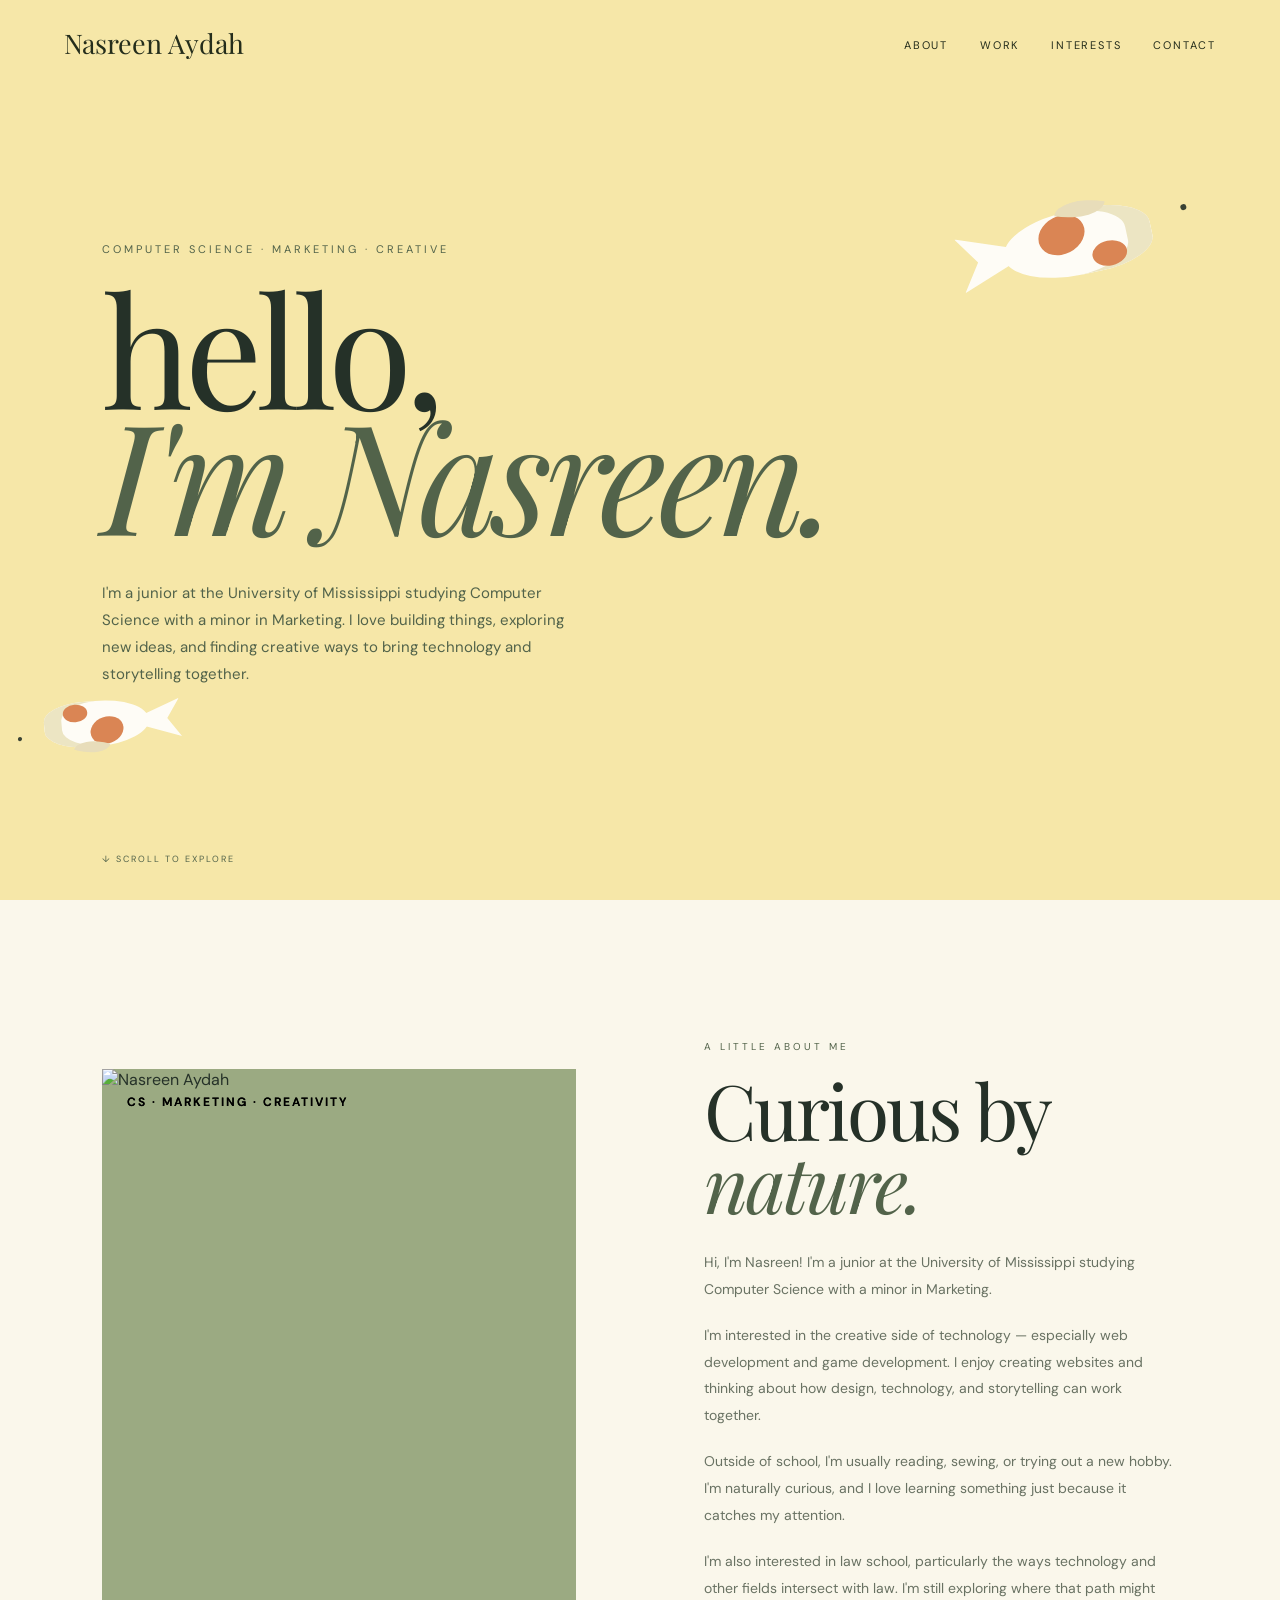
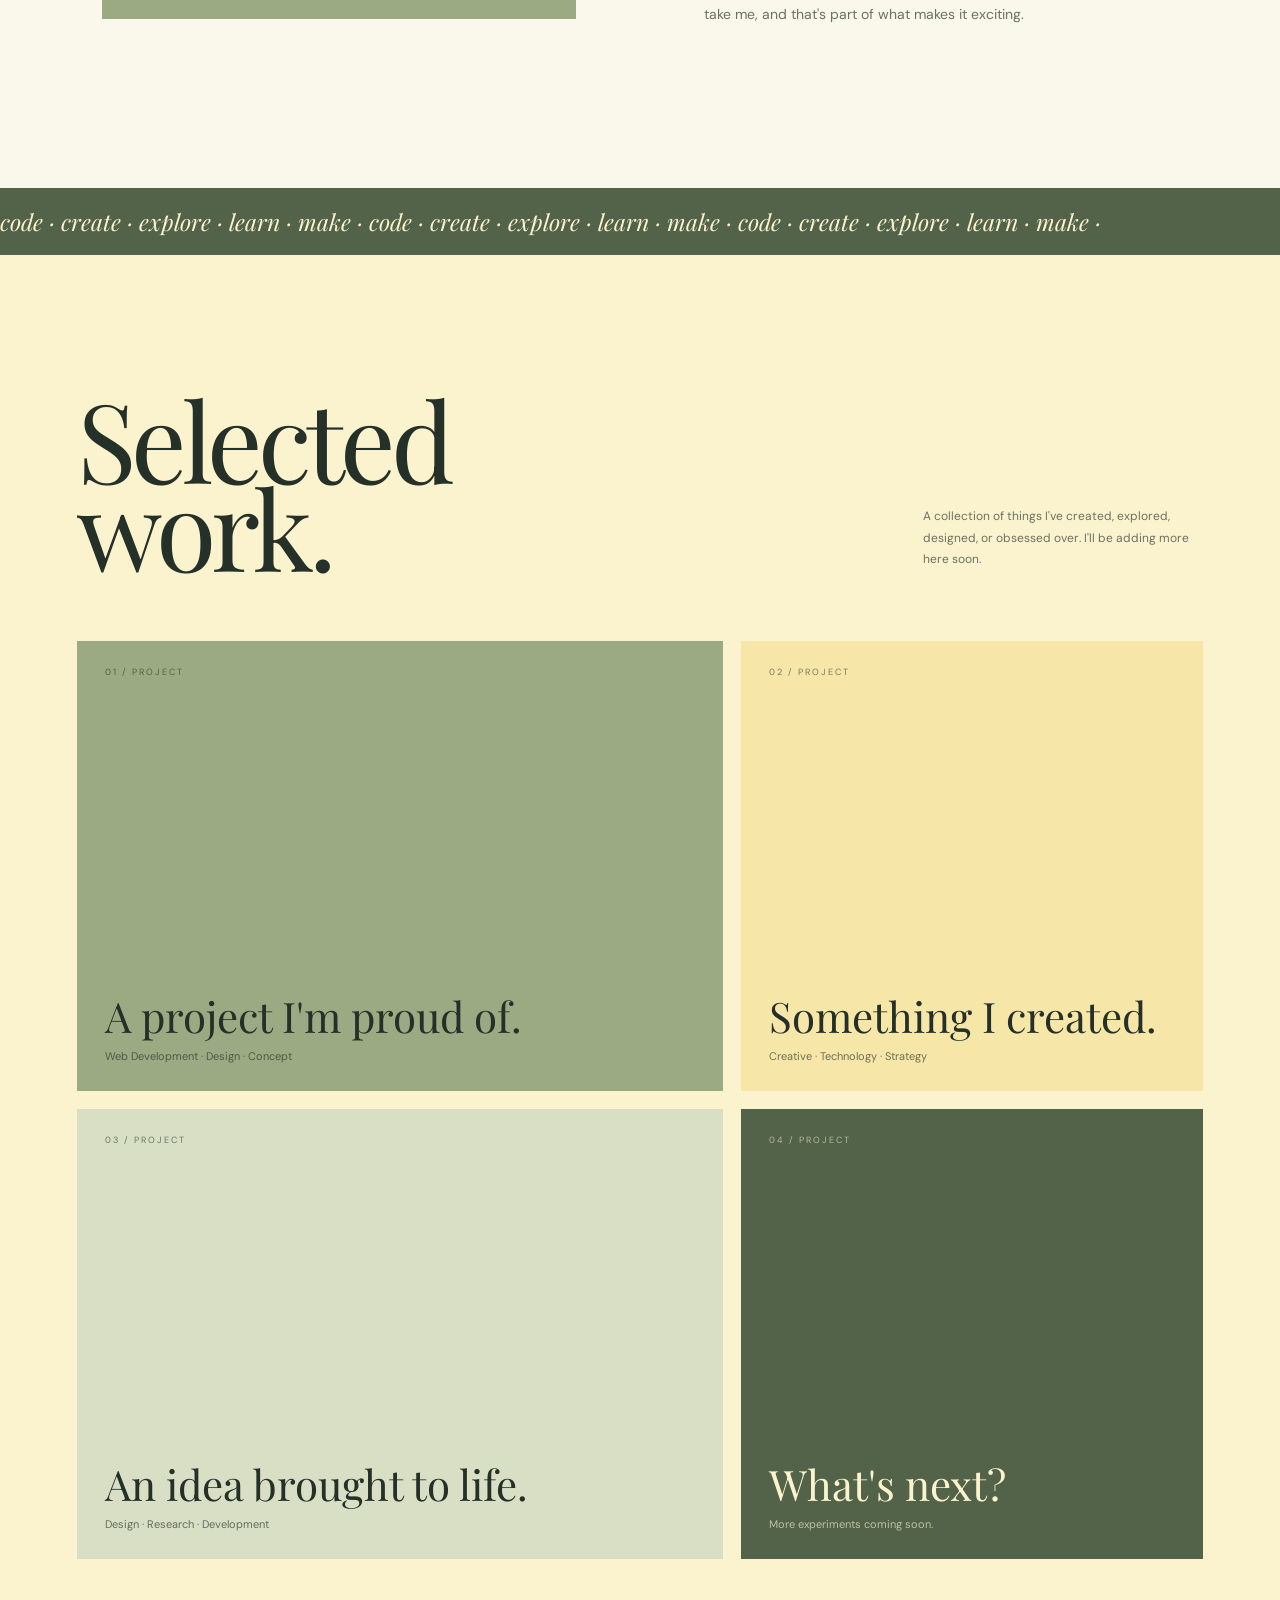
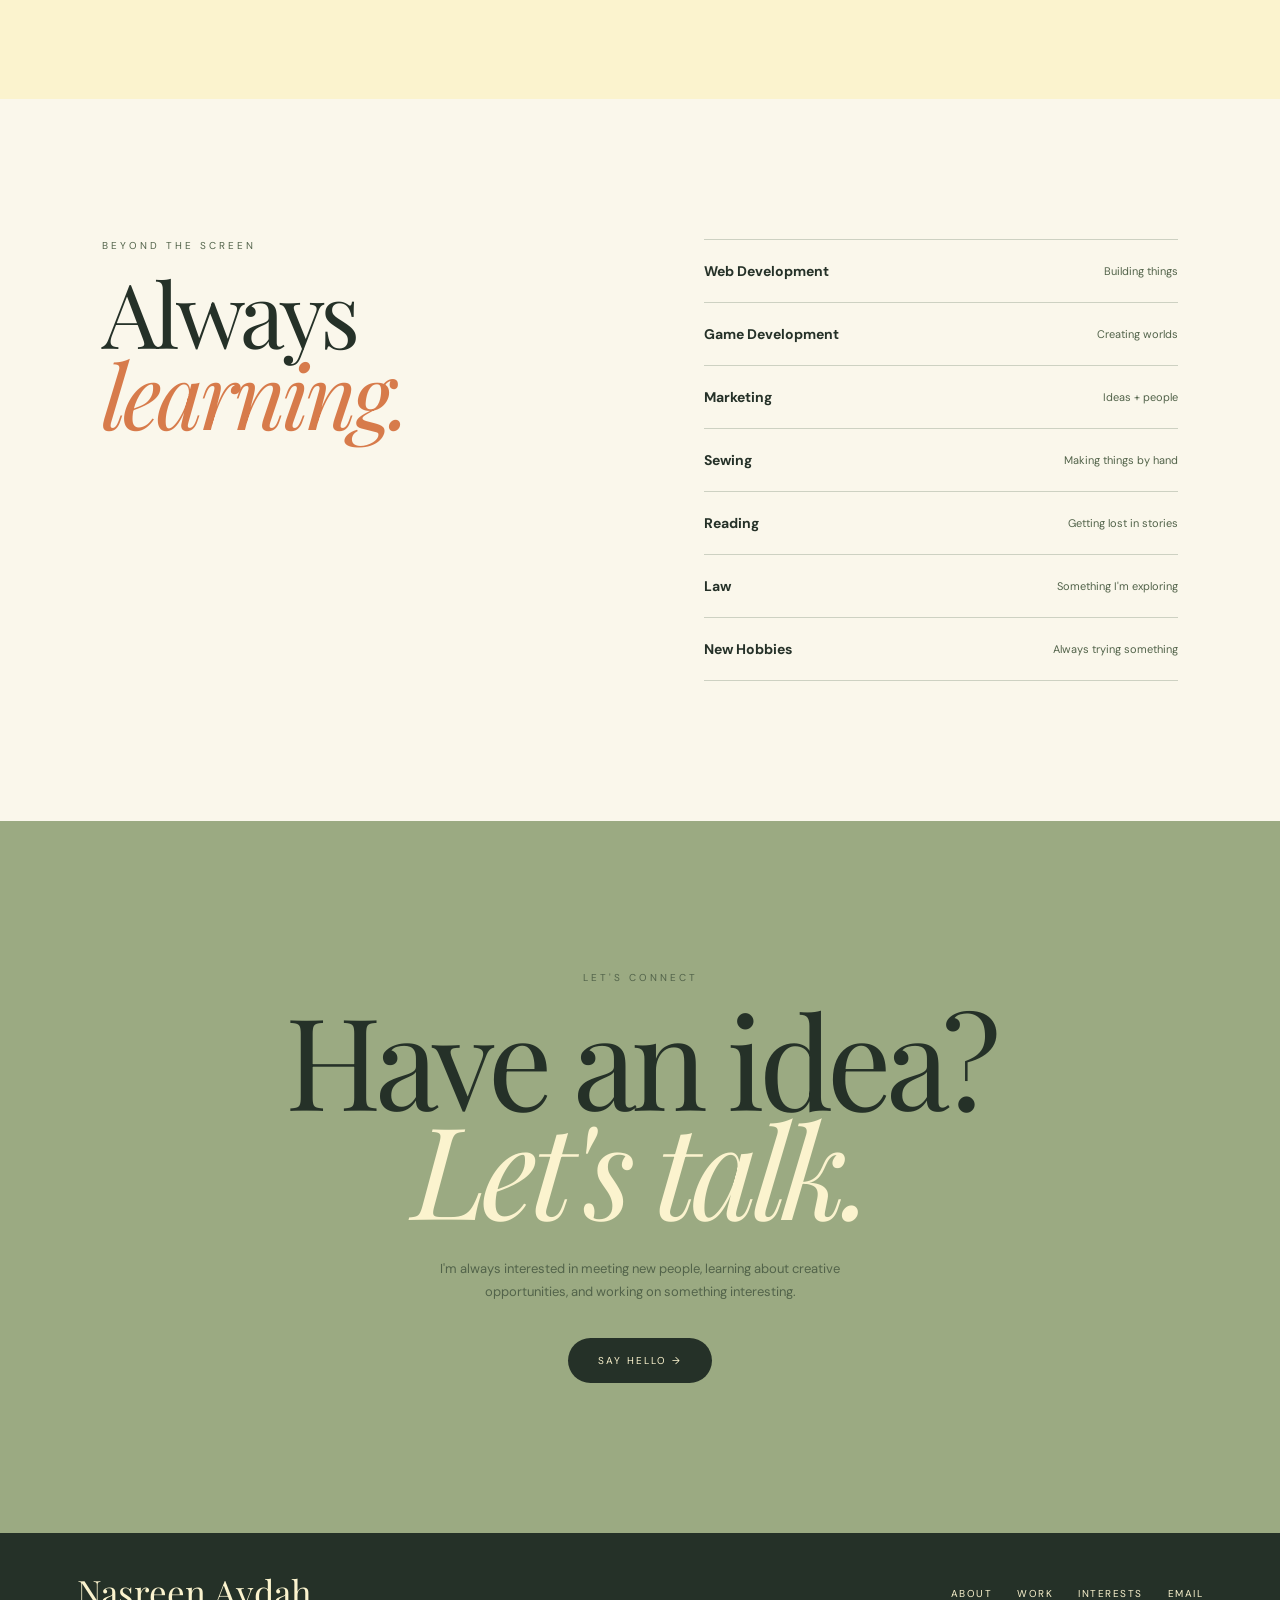
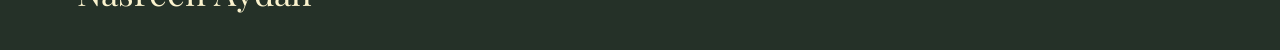
==== index.html @ d89f0301 "Add files via upload" ====
<!DOCTYPE html>
<html lang="en">
<head>
  <meta charset="UTF-8">
  <meta name="viewport" content="width=device-width, initial-scale=1.0">

  <title>Nasreen Aydah — Creative Portfolio</title>

  <!-- Google Fonts -->
  <link rel="preconnect" href="https://fonts.googleapis.com">
  <link rel="preconnect" href="https://fonts.gstatic.com" crossorigin>
  <link href="https://fonts.googleapis.com/css2?family=DM+Sans:wght@400;500;600&family=Playfair+Display:ital,wght@0,400;0,500;1,400&display=swap" rel="stylesheet">

  <style>

    :root {
      --butter: #f6e7a8;
      --butter-light: #fbf3ce;
      --sage: #9baa82;
      --sage-dark: #52634a;
      --cream: #faf7eb;
      --ink: #253128;
      --orange: #d77b4b;
      --white: #fffdf5;
    }

    * {
      margin: 0;
      padding: 0;
      box-sizing: border-box;
    }

    html {
      scroll-behavior: smooth;
    }

    body {
      background: var(--cream);
      color: var(--ink);
      font-family: "DM Sans", sans-serif;
      overflow-x: hidden;
    }


    /* ================= NAVIGATION ================= */

    nav {
      position: fixed;
      top: 0;
      left: 0;
      width: 100%;
      z-index: 100;

      display: flex;
      justify-content: space-between;
      align-items: center;

      padding: 25px 5vw;

      mix-blend-mode: multiply;
    }

    .logo {
      font-family: "Playfair Display", serif;
      font-size: 27px;
      text-decoration: none;
      color: var(--ink);
    }

    .nav-links {
      display: flex;
      gap: 32px;
      list-style: none;
    }

    .nav-links a {
      text-decoration: none;
      color: var(--ink);

      font-size: 11px;
      text-transform: uppercase;
      letter-spacing: 1.8px;

      transition: opacity .3s;
    }

    .nav-links a:hover {
      opacity: .45;
    }


    /* ================= HERO ================= */

    .hero {
      min-height: 100vh;

      background: var(--butter);

      position: relative;
      overflow: hidden;

      display: flex;
      align-items: center;
    }

    .hero-content {
      width: 100%;
      padding: 130px 8vw 100px;

      position: relative;
      z-index: 5;
    }

    .small-title {
      font-size: 11px;
      text-transform: uppercase;
      letter-spacing: 3px;

      color: var(--sage-dark);

      margin-bottom: 28px;
    }

    .hero h1 {
      font-family: "Playfair Display", serif;
      font-weight: 400;

      font-size: clamp(70px, 12vw, 160px);

      line-height: .82;
      letter-spacing: -7px;

      max-width: 1000px;
    }

    .hero h1 em {
      color: var(--sage-dark);
      display: block;
    }

    .hero-intro {
      max-width: 490px;

      margin-top: 45px;

      font-size: 15px;
      line-height: 1.8;

      color: var(--sage-dark);
    }

    .scroll {
      position: absolute;

      bottom: 35px;
      left: 8vw;

      font-size: 9px;
      letter-spacing: 2px;
      text-transform: uppercase;

      color: var(--sage-dark);
    }


    /* ================= KOI FISH ================= */

    .koi {
      position: absolute;

      width: 260px;
      height: 110px;

      opacity: .9;

      pointer-events: none;
    }

    .koi-one {
      right: 5%;
      top: 20%;

      transform: rotate(-12deg);

      animation: swim 8s ease-in-out infinite;
    }

    .koi-two {
      left: -40px;
      bottom: 13%;

      transform: rotate(175deg) scale(.7);

      animation: swimReverse 10s ease-in-out infinite;
    }

    .koi-body {
      position: absolute;

      left: 45px;
      top: 28px;

      width: 150px;
      height: 65px;

      border-radius: 60% 50% 45% 60%;

      background: white;

      box-shadow: inset -25px 0 0 #ece5c7;
    }

    .koi-body::before {
      content: "";

      position: absolute;

      width: 48px;
      height: 38px;

      left: 37px;
      top: 3px;

      background: var(--orange);

      border-radius: 50%;

      transform: rotate(-15deg);
    }

    .koi-body::after {
      content: "";

      position: absolute;

      width: 35px;
      height: 25px;

      right: 28px;
      bottom: 3px;

      background: var(--orange);

      border-radius: 50%;
    }

    .koi-tail {
      position: absolute;

      left: 0;
      top: 32px;

      width: 75px;
      height: 55px;

      background: white;

      clip-path: polygon(
        100% 50%,
        0 0,
        25% 50%,
        0 100%
      );
    }

    .koi-fin {
      position: absolute;

      background: #e7ddbd;

      width: 48px;
      height: 22px;

      top: 17px;
      left: 105px;

      border-radius: 100% 0;

      transform: rotate(20deg);
    }

    .koi-eye {
      position: absolute;

      right: 26px;
      top: 45px;

      width: 6px;
      height: 6px;

      background: var(--ink);

      border-radius: 50%;
    }

    @keyframes swim {
      0%, 100% {
        transform: translateX(0) rotate(-12deg);
      }

      50% {
        transform: translateX(-60px) rotate(-5deg);
      }
    }

    @keyframes swimReverse {
      0%, 100% {
        transform: translateX(0) rotate(175deg) scale(.7);
      }

      50% {
        transform: translateX(70px) rotate(170deg) scale(.7);
      }
    }


    /* ================= ABOUT ================= */

    .about {
      padding: 140px 8vw;

      display: grid;
      grid-template-columns: 1fr 1fr;

      gap: 10vw;

      align-items: center;
    }

    .about-image {
      height: 550px;
      background: var(--sage);
      position: relative;
      overflow: hidden;
    }

    .about-image img {
      width: 100%;
      height: 100%;
      object-fit: cover;
      display: block;
    }

    

    .about-image::after {
  content: "CS · Marketing · Creativity";

  position: absolute;

  top: 25px;
  left: 25px;

  font-size: 12px;
  font-weight: 600;
  text-transform: uppercase;
  letter-spacing: 2px;

  color: #000000;

  z-index: 10;
}


    .about-text .label,
    .section-label {
      font-size: 10px;

      text-transform: uppercase;
      letter-spacing: 3px;

      color: var(--sage-dark);

      margin-bottom: 20px;
    }

    .about-text h2 {
      font-family: "Playfair Display", serif;

      font-size: clamp(50px, 6vw, 80px);

      font-weight: 400;

      line-height: .95;

      letter-spacing: -3px;

      margin-bottom: 30px;
    }

    .about-text h2 em {
      color: var(--sage-dark);
    }

    .about-text p {
      max-width: 500px;

      color: #697263;

      font-size: 14px;

      line-height: 1.9;

      margin-bottom: 20px;
    }


    /* ================= MARQUEE ================= */

    .marquee {
      background: var(--sage-dark);

      color: var(--butter-light);

      overflow: hidden;

      padding: 18px 0;

      white-space: nowrap;
    }

    .marquee-inner {
      display: inline-block;

      animation: marquee 20s linear infinite;

      font-family: "Playfair Display", serif;

      font-size: 23px;

      font-style: italic;
    }

    @keyframes marquee {

      from {
        transform: translateX(0);
      }

      to {
        transform: translateX(-50%);
      }

    }


    /* ================= WORK ================= */

    .work {
      padding: 140px 6vw;

      background: var(--butter-light);
    }

    .work-header {
      display: flex;

      justify-content: space-between;

      align-items: end;

      margin-bottom: 70px;
    }

    .work-header h2 {
      font-family: "Playfair Display", serif;

      font-size: clamp(60px, 9vw, 110px);

      font-weight: 400;

      letter-spacing: -5px;

      line-height: .8;
    }

    .work-header p {
      max-width: 280px;

      font-size: 12px;

      line-height: 1.8;

      color: #697263;
    }

    .work-grid {
      display: grid;

      grid-template-columns: 1.4fr 1fr;

      gap: 18px;
    }

    .project {
      min-height: 450px;

      padding: 28px;

      position: relative;

      display: flex;

      flex-direction: column;

      justify-content: end;

      overflow: hidden;

      transition: transform .4s;
    }

    .project:hover {
      transform: translateY(-7px);
    }

    .project-one {
      background: var(--sage);
    }

    .project-two {
      background: var(--butter);
    }

    .project-three {
      background: #d8dfc5;
    }

    .project-four {
      background: var(--sage-dark);
      color: var(--butter-light);
    }

    .project-number {
      position: absolute;

      top: 25px;
      left: 28px;

      font-size: 9px;

      letter-spacing: 2px;

      opacity: .6;
    }

    .project h3 {
      font-family: "Playfair Display", serif;

      font-weight: 400;

      font-size: 42px;

      line-height: .95;

      max-width: 500px;
    }

    .project p {
      font-size: 11px;

      margin-top: 12px;

      opacity: .65;
    }


    /* ================= INTERESTS ================= */

    .interests {
      padding: 140px 8vw;

      background: var(--cream);

      display: grid;

      grid-template-columns: 1fr 1fr;

      gap: 10vw;
    }

    .interests h2 {
      font-family: "Playfair Display", serif;

      font-size: clamp(55px, 7vw, 90px);

      font-weight: 400;

      line-height: .9;

      letter-spacing: -4px;
    }

    .interests h2 em {
      color: var(--orange);
    }

    .interest-list {
      border-top: 1px solid #cdd1c2;
    }

    .interest {
      display: flex;

      justify-content: space-between;

      align-items: center;

      padding: 22px 0;

      border-bottom: 1px solid #cdd1c2;

      font-size: 14px;
    }

    .interest span {
      color: var(--sage-dark);
      font-size: 11px;
    }


    /* ================= CONTACT ================= */

    .contact {
      padding: 150px 8vw;

      background: var(--sage);

      text-align: center;

      position: relative;

      overflow: hidden;
    }

    .contact h2 {
      font-family: "Playfair Display", serif;

      font-size: clamp(60px, 10vw, 130px);

      font-weight: 400;

      line-height: .85;

      letter-spacing: -6px;
    }

    .contact h2 em {
      color: var(--butter-light);
    }

    .contact p {
      margin: 35px auto;

      max-width: 430px;

      font-size: 13px;

      line-height: 1.8;

      color: var(--sage-dark);
    }

    .contact-button {
      display: inline-block;

      padding: 16px 30px;

      background: var(--ink);

      color: var(--butter-light);

      text-decoration: none;

      border-radius: 50px;

      text-transform: uppercase;

      letter-spacing: 2px;

      font-size: 10px;

      transition: transform .3s;
    }

    .contact-button:hover {
      transform: translateY(-4px);
    }


    /* ================= FOOTER ================= */

    footer {
      background: var(--ink);

      color: var(--butter-light);

      padding: 35px 6vw;
    }

    .footer-content {
      display: flex;

      justify-content: space-between;

      align-items: center;
    }

    .footer-logo {
      font-family: "Playfair Display", serif;

      font-size: 35px;
    }

    .footer-links {
      display: flex;

      gap: 25px;

      list-style: none;
    }

    .footer-links a {
      color: var(--butter-light);

      text-decoration: none;

      font-size: 10px;

      text-transform: uppercase;

      letter-spacing: 1.5px;
    }


    /* ================= MOBILE ================= */

    @media (max-width: 800px) {

      .nav-links {
        display: none;
      }

      .hero-content {
        padding-left: 7vw;
      }

      .hero h1 {
        letter-spacing: -4px;
      }

      .koi {
        transform: scale(.65);
      }

      .about {
        grid-template-columns: 1fr;

        padding: 100px 7vw;
      }

      .about-image {
        height: 420px;
      }

      .work {
        padding: 100px 7vw;
      }

      .work-header {
        display: block;
      }

      .work-header p {
        margin-top: 30px;
      }

      .work-grid {
        grid-template-columns: 1fr;
      }

      .interests {
        grid-template-columns: 1fr;

        padding: 100px 7vw;
      }

      .contact {
        padding: 110px 7vw;
      }

      .contact h2 {
        letter-spacing: -4px;
      }

      .footer-content {
        display: block;
      }

      .footer-links {
        margin-top: 25px;
      }

    }

  </style>
</head>


<body>


  <!-- ================= NAVIGATION ================= -->

  <nav>

    <a href="#" class="logo">
      Nasreen Aydah
    </a>

    <ul class="nav-links">

      <li>
        <a href="#about">About</a>
      </li>

      <li>
        <a href="#work">Work</a>
      </li>

      <li>
        <a href="#interests">Interests</a>
      </li>

      <li>
        <a href="#contact">Contact</a>
      </li>

    </ul>

  </nav>


  <!-- ================= HERO ================= -->

  <section class="hero">

    <div class="hero-content">

      <div class="small-title">
        Computer Science · Marketing · Creative
      </div>

      <h1>
        hello,
        <em>I'm Nasreen.</em>
      </h1>

      <p class="hero-intro">
        I'm a junior at the University of Mississippi studying
        Computer Science with a minor in Marketing. I love
        building things, exploring new ideas, and finding
        creative ways to bring technology and storytelling together.
      </p>

    </div>


    <!-- KOI FISH -->

    <div class="koi koi-one">

      <div class="koi-tail"></div>

      <div class="koi-body"></div>

      <div class="koi-fin"></div>

      <div class="koi-eye"></div>

    </div>


    <div class="koi koi-two">

      <div class="koi-tail"></div>

      <div class="koi-body"></div>

      <div class="koi-fin"></div>

      <div class="koi-eye"></div>

    </div>


    <div class="scroll">
      ↓ scroll to explore
    </div>

  </section>


  <!-- ================= ABOUT ================= -->

  <section class="about" id="about">

    <div class="about-image">
      <div class="about-image">
  <img src="IMG_6510.jpg" alt="Nasreen Aydah">
</div>


    </div>


    <div class="about-text">

      <div class="label">
        A little about me
      </div>

      <h2>
        Curious by<br>
        <em>nature.</em>
      </h2>

      <p>
        Hi, I'm Nasreen! I'm a junior at the University of
        Mississippi studying Computer Science with a minor
        in Marketing.
      </p>

      <p>
        I'm interested in the creative side of technology —
        especially web development and game development.
        I enjoy creating websites and thinking about how
        design, technology, and storytelling can work together.
      </p>

      <p>
        Outside of school, I'm usually reading, sewing,
        or trying out a new hobby. I'm naturally curious,
        and I love learning something just because it
        catches my attention.
      </p>

      <p>
        I'm also interested in law school, particularly
        the ways technology and other fields intersect with
        law. I'm still exploring where that path might take me,
        and that's part of what makes it exciting.
      </p>

    </div>

  </section>


  <!-- ================= MARQUEE ================= -->

  <div class="marquee">

    <div class="marquee-inner">

      code · create · explore · learn · make ·
      code · create · explore · learn · make ·
      code · create · explore · learn · make ·

    </div>

  </div>


  <!-- ================= WORK ================= -->

  <section class="work" id="work">

    <div class="work-header">

      <h2>
        Selected<br>
        work.
      </h2>

      <p>
        A collection of things I've created,
        explored, designed, or obsessed over.
        I'll be adding more here soon.
      </p>

    </div>


    <div class="work-grid">


      <!-- PROJECT 01 -->

      <article class="project project-one">

        <div class="project-number">
          01 / PROJECT
        </div>

        <h3>
          A project
          I'm proud of.
        </h3>

        <p>
          Web Development · Design · Concept
        </p>

      </article>


      <!-- PROJECT 02 -->

      <article class="project project-two">

        <div class="project-number">
          02 / PROJECT
        </div>

        <h3>
          Something
          I created.
        </h3>

        <p>
          Creative · Technology · Strategy
        </p>

      </article>


      <!-- PROJECT 03 -->

      <article class="project project-three">

        <div class="project-number">
          03 / PROJECT
        </div>

        <h3>
          An idea
          brought to life.
        </h3>

        <p>
          Design · Research · Development
        </p>

      </article>


      <!-- PROJECT 04 -->

      <article class="project project-four">

        <div class="project-number">
          04 / PROJECT
        </div>

        <h3>
          What's
          next?
        </h3>

        <p>
          More experiments coming soon.
        </p>

      </article>


    </div>

  </section>


  <!-- ================= INTERESTS ================= -->

  <section class="interests" id="interests">

    <div>

      <div class="section-label">
        Beyond the screen
      </div>

      <h2>
        Always
        <em>learning.</em>
      </h2>

    </div>


    <div class="interest-list">

      <div class="interest">
        <strong>Web Development</strong>
        <span>Building things</span>
      </div>

      <div class="interest">
        <strong>Game Development</strong>
        <span>Creating worlds</span>
      </div>

      <div class="interest">
        <strong>Marketing</strong>
        <span>Ideas + people</span>
      </div>

      <div class="interest">
        <strong>Sewing</strong>
        <span>Making things by hand</span>
      </div>

      <div class="interest">
        <strong>Reading</strong>
        <span>Getting lost in stories</span>
      </div>

      <div class="interest">
        <strong>Law</strong>
        <span>Something I'm exploring</span>
      </div>

      <div class="interest">
        <strong>New Hobbies</strong>
        <span>Always trying something</span>
      </div>

    </div>

  </section>


  <!-- ================= CONTACT ================= -->

  <section class="contact" id="contact">

    <div class="section-label">
      Let's connect
    </div>

    <h2>
      Have an idea?<br>
      <em>Let's talk.</em>
    </h2>

    <p>
      I'm always interested in meeting new people,
      learning about creative opportunities, and
      working on something interesting.
    </p>

    <a
      href="mailto:your@email.com"
      class="contact-button"
    >
      Say hello →
    </a>

  </section>


  <!-- ================= FOOTER ================= -->

  <footer>

    <div class="footer-content">

      <div class="footer-logo">
        Nasreen Aydah
      </div>

      <ul class="footer-links">

        <li>
          <a href="#about">About</a>
        </li>

        <li>
          <a href="#work">Work</a>
        </li>

        <li>
          <a href="#interests">Interests</a>
        </li>

        <li>
          <a href="mailto:nasreenaydah@email.com">
            Email
          </a>
        </li>

      </ul>

    </div>

  </footer>


</body>
</html>
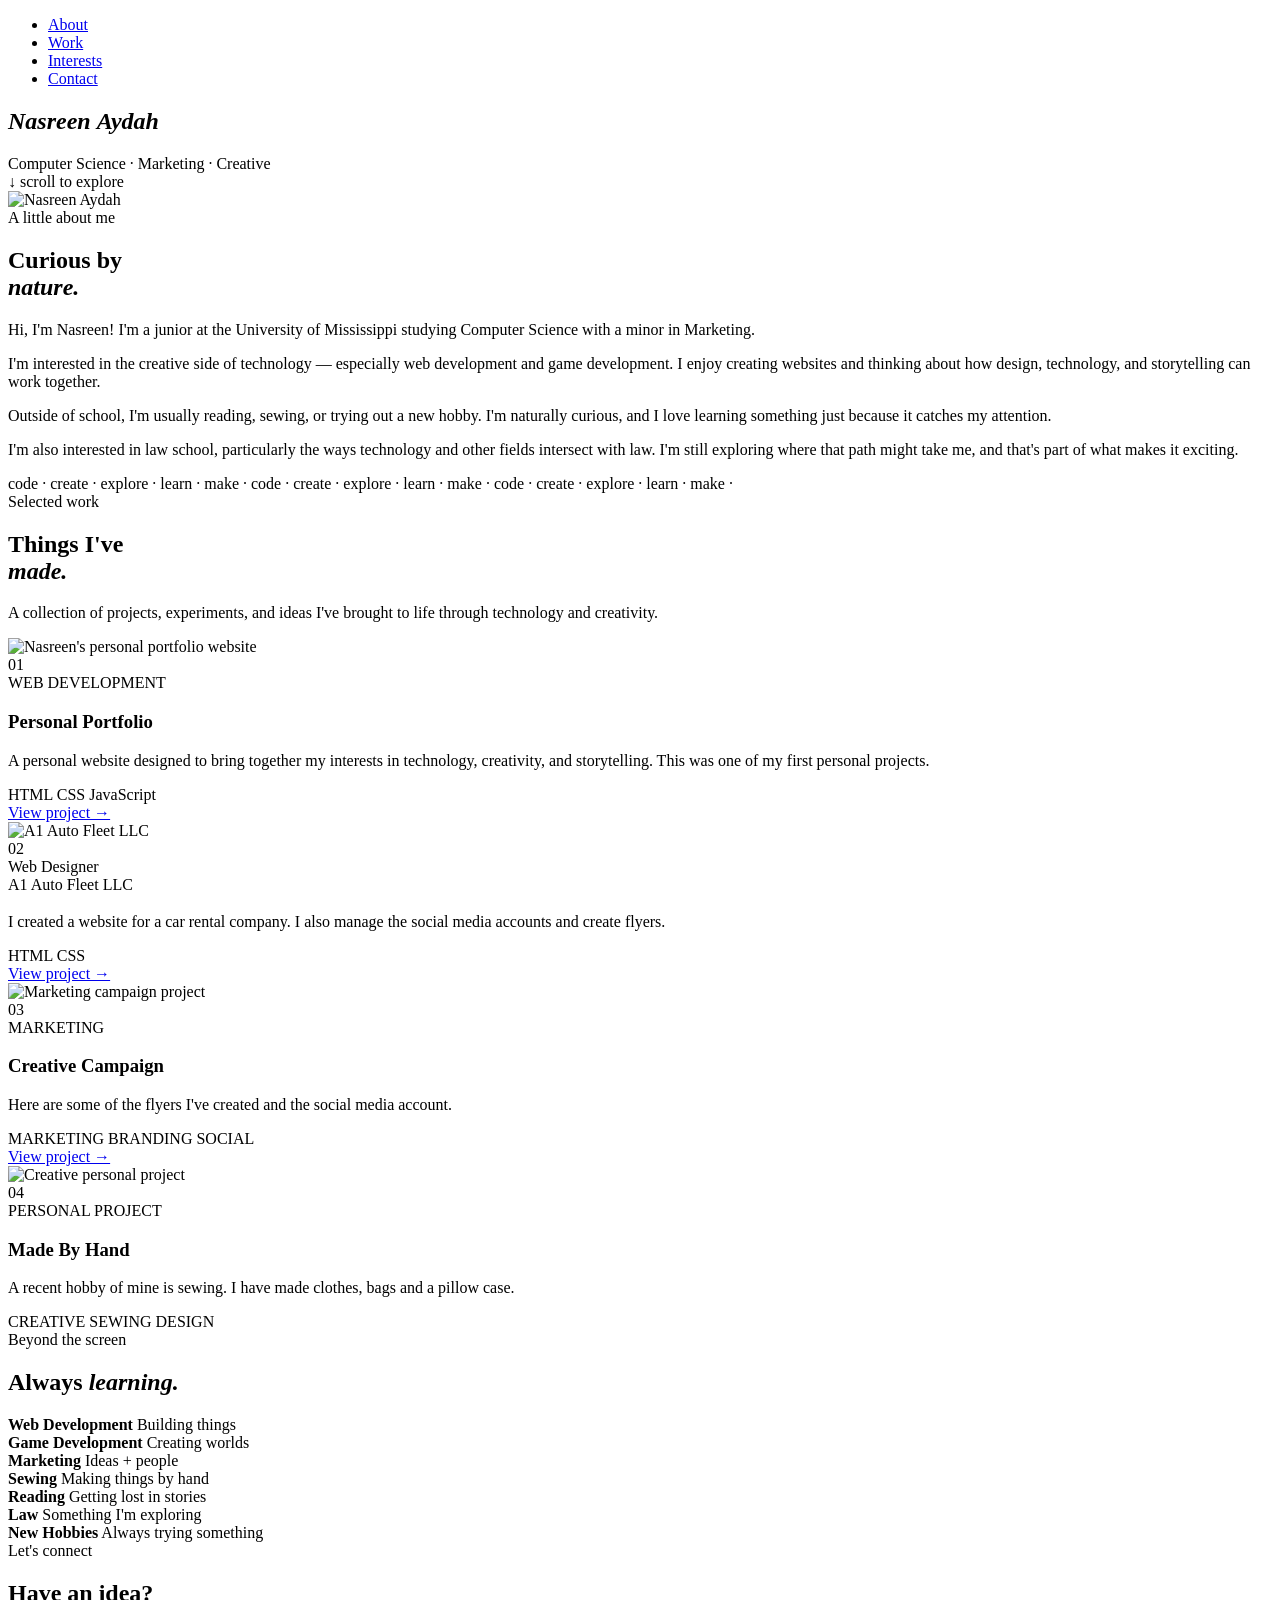
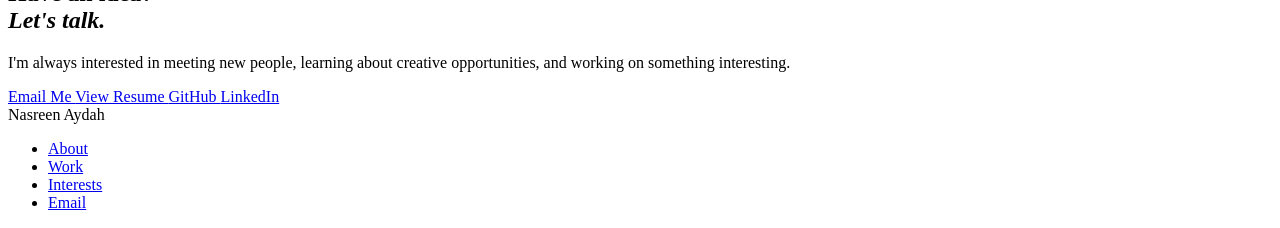
==== commit f9ac50ab: "Update index.html" ====
--- a/index.html
+++ b/index.html
@@ -11,812 +11,20 @@
   <link rel="preconnect" href="https://fonts.gstatic.com" crossorigin>
   <link href="https://fonts.googleapis.com/css2?family=DM+Sans:wght@400;500;600&family=Playfair+Display:ital,wght@0,400;0,500;1,400&display=swap" rel="stylesheet">
 
-  <style>
-
-    :root {
-      --butter: #f6e7a8;
-      --butter-light: #fbf3ce;
-      --sage: #9baa82;
-      --sage-dark: #52634a;
-      --cream: #faf7eb;
-      --ink: #253128;
-      --orange: #d77b4b;
-      --white: #fffdf5;
-    }
-
-    * {
-      margin: 0;
-      padding: 0;
-      box-sizing: border-box;
-    }
-
-    html {
-      scroll-behavior: smooth;
-    }
-
-    body {
-      background: var(--cream);
-      color: var(--ink);
-      font-family: "DM Sans", sans-serif;
-      overflow-x: hidden;
-    }
-
-
-    /* ================= NAVIGATION ================= */
-
-    nav {
-      position: fixed;
-      top: 0;
-      left: 0;
-      width: 100%;
-      z-index: 100;
-
-      display: flex;
-      justify-content: space-between;
-      align-items: center;
-
-      padding: 25px 5vw;
-
-      mix-blend-mode: multiply;
-    }
-
-    .logo {
-      font-family: "Playfair Display", serif;
-      font-size: 27px;
-      text-decoration: none;
-      color: var(--ink);
-    }
-
-    .nav-links {
-      display: flex;
-      gap: 32px;
-      list-style: none;
-    }
-
-    .nav-links a {
-      text-decoration: none;
-      color: var(--ink);
-
-      font-size: 11px;
-      text-transform: uppercase;
-      letter-spacing: 1.8px;
-
-      transition: opacity .3s;
-    }
-
-    .nav-links a:hover {
-      opacity: .45;
-    }
-
-
-    /* ================= HERO ================= */
-
-    .hero {
-      min-height: 100vh;
-
-      background: var(--butter);
-
-      position: relative;
-      overflow: hidden;
-
-      display: flex;
-      align-items: center;
-    }
-
-    .hero-content {
-      width: 100%;
-      padding: 130px 8vw 100px;
-
-      position: relative;
-      z-index: 5;
-    }
-
-    .small-title {
-      font-size: 11px;
-      text-transform: uppercase;
-      letter-spacing: 3px;
-
-      color: var(--sage-dark);
-
-      margin-bottom: 28px;
-    }
-
-    .hero h1 {
-      font-family: "Playfair Display", serif;
-      font-weight: 400;
-
-      font-size: clamp(70px, 12vw, 160px);
-
-      line-height: .82;
-      letter-spacing: -7px;
-
-      max-width: 1000px;
-    }
-
-    .hero h1 em {
-      color: var(--sage-dark);
-      display: block;
-    }
-
-    .hero-intro {
-      max-width: 490px;
-
-      margin-top: 45px;
-
-      font-size: 15px;
-      line-height: 1.8;
-
-      color: var(--sage-dark);
-    }
-
-    .scroll {
-      position: absolute;
-
-      bottom: 35px;
-      left: 8vw;
-
-      font-size: 9px;
-      letter-spacing: 2px;
-      text-transform: uppercase;
-
-      color: var(--sage-dark);
-    }
-
-
-    /* ================= KOI FISH ================= */
-
-    .koi {
-      position: absolute;
-
-      width: 260px;
-      height: 110px;
-
-      opacity: .9;
-
-      pointer-events: none;
-    }
-
-    .koi-one {
-      right: 5%;
-      top: 20%;
-
-      transform: rotate(-12deg);
-
-      animation: swim 8s ease-in-out infinite;
-    }
-
-    .koi-two {
-      left: -40px;
-      bottom: 13%;
-
-      transform: rotate(175deg) scale(.7);
-
-      animation: swimReverse 10s ease-in-out infinite;
-    }
-
-    .koi-body {
-      position: absolute;
-
-      left: 45px;
-      top: 28px;
-
-      width: 150px;
-      height: 65px;
-
-      border-radius: 60% 50% 45% 60%;
-
-      background: white;
-
-      box-shadow: inset -25px 0 0 #ece5c7;
-    }
-
-    .koi-body::before {
-      content: "";
-
-      position: absolute;
-
-      width: 48px;
-      height: 38px;
-
-      left: 37px;
-      top: 3px;
-
-      background: var(--orange);
-
-      border-radius: 50%;
-
-      transform: rotate(-15deg);
-    }
-
-    .koi-body::after {
-      content: "";
-
-      position: absolute;
-
-      width: 35px;
-      height: 25px;
-
-      right: 28px;
-      bottom: 3px;
-
-      background: var(--orange);
-
-      border-radius: 50%;
-    }
-
-    .koi-tail {
-      position: absolute;
-
-      left: 0;
-      top: 32px;
-
-      width: 75px;
-      height: 55px;
-
-      background: white;
-
-      clip-path: polygon(
-        100% 50%,
-        0 0,
-        25% 50%,
-        0 100%
-      );
-    }
-
-    .koi-fin {
-      position: absolute;
-
-      background: #e7ddbd;
-
-      width: 48px;
-      height: 22px;
-
-      top: 17px;
-      left: 105px;
-
-      border-radius: 100% 0;
-
-      transform: rotate(20deg);
-    }
-
-    .koi-eye {
-      position: absolute;
-
-      right: 26px;
-      top: 45px;
-
-      width: 6px;
-      height: 6px;
-
-      background: var(--ink);
-
-      border-radius: 50%;
-    }
-
-    @keyframes swim {
-      0%, 100% {
-        transform: translateX(0) rotate(-12deg);
-      }
-
-      50% {
-        transform: translateX(-60px) rotate(-5deg);
-      }
-    }
-
-    @keyframes swimReverse {
-      0%, 100% {
-        transform: translateX(0) rotate(175deg) scale(.7);
-      }
-
-      50% {
-        transform: translateX(70px) rotate(170deg) scale(.7);
-      }
-    }
-
-
-    /* ================= ABOUT ================= */
-
-    .about {
-      padding: 140px 8vw;
-
-      display: grid;
-      grid-template-columns: 1fr 1fr;
-
-      gap: 10vw;
-
-      align-items: center;
-    }
-
-    .about-image {
-      height: 550px;
-      background: var(--sage);
-      position: relative;
-      overflow: hidden;
-    }
-
-    .about-image img {
-      width: 100%;
-      height: 100%;
-      object-fit: cover;
-      display: block;
-    }
+  
+  <link rel="stylesheet" href="creative.css">
+
+</head>
+
+
+<body>
+
+
+  <!-- ================= NAVIGATION ================= -->
+
+  <nav>
 
     
-
-    .about-image::after {
-  content: "CS · Marketing · Creativity";
-
-  position: absolute;
-
-  top: 25px;
-  left: 25px;
-
-  font-size: 12px;
-  font-weight: 600;
-  text-transform: uppercase;
-  letter-spacing: 2px;
-
-  color: #000000;
-
-  z-index: 10;
-}
-
-
-    .about-text .label,
-    .section-label {
-      font-size: 10px;
-
-      text-transform: uppercase;
-      letter-spacing: 3px;
-
-      color: var(--sage-dark);
-
-      margin-bottom: 20px;
-    }
-
-    .about-text h2 {
-      font-family: "Playfair Display", serif;
-
-      font-size: clamp(50px, 6vw, 80px);
-
-      font-weight: 400;
-
-      line-height: .95;
-
-      letter-spacing: -3px;
-
-      margin-bottom: 30px;
-    }
-
-    .about-text h2 em {
-      color: var(--sage-dark);
-    }
-
-    .about-text p {
-      max-width: 500px;
-
-      color: #697263;
-
-      font-size: 14px;
-
-      line-height: 1.9;
-
-      margin-bottom: 20px;
-    }
-
-
-    /* ================= MARQUEE ================= */
-
-    .marquee {
-      background: var(--sage-dark);
-
-      color: var(--butter-light);
-
-      overflow: hidden;
-
-      padding: 18px 0;
-
-      white-space: nowrap;
-    }
-
-    .marquee-inner {
-      display: inline-block;
-
-      animation: marquee 20s linear infinite;
-
-      font-family: "Playfair Display", serif;
-
-      font-size: 23px;
-
-      font-style: italic;
-    }
-
-    @keyframes marquee {
-
-      from {
-        transform: translateX(0);
-      }
-
-      to {
-        transform: translateX(-50%);
-      }
-
-    }
-
-
-    /* ================= WORK ================= */
-
-    .work {
-      padding: 140px 6vw;
-
-      background: var(--butter-light);
-    }
-
-    .work-header {
-      display: flex;
-
-      justify-content: space-between;
-
-      align-items: end;
-
-      margin-bottom: 70px;
-    }
-
-    .work-header h2 {
-      font-family: "Playfair Display", serif;
-
-      font-size: clamp(60px, 9vw, 110px);
-
-      font-weight: 400;
-
-      letter-spacing: -5px;
-
-      line-height: .8;
-    }
-
-    .work-header p {
-      max-width: 280px;
-
-      font-size: 12px;
-
-      line-height: 1.8;
-
-      color: #697263;
-    }
-
-    .work-grid {
-      display: grid;
-
-      grid-template-columns: 1.4fr 1fr;
-
-      gap: 18px;
-    }
-
-    .project {
-      min-height: 450px;
-
-      padding: 28px;
-
-      position: relative;
-
-      display: flex;
-
-      flex-direction: column;
-
-      justify-content: end;
-
-      overflow: hidden;
-
-      transition: transform .4s;
-    }
-
-    .project:hover {
-      transform: translateY(-7px);
-    }
-
-    .project-one {
-      background: var(--sage);
-    }
-
-    .project-two {
-      background: var(--butter);
-    }
-
-    .project-three {
-      background: #d8dfc5;
-    }
-
-    .project-four {
-      background: var(--sage-dark);
-      color: var(--butter-light);
-    }
-
-    .project-number {
-      position: absolute;
-
-      top: 25px;
-      left: 28px;
-
-      font-size: 9px;
-
-      letter-spacing: 2px;
-
-      opacity: .6;
-    }
-
-    .project h3 {
-      font-family: "Playfair Display", serif;
-
-      font-weight: 400;
-
-      font-size: 42px;
-
-      line-height: .95;
-
-      max-width: 500px;
-    }
-
-    .project p {
-      font-size: 11px;
-
-      margin-top: 12px;
-
-      opacity: .65;
-    }
-
-
-    /* ================= INTERESTS ================= */
-
-    .interests {
-      padding: 140px 8vw;
-
-      background: var(--cream);
-
-      display: grid;
-
-      grid-template-columns: 1fr 1fr;
-
-      gap: 10vw;
-    }
-
-    .interests h2 {
-      font-family: "Playfair Display", serif;
-
-      font-size: clamp(55px, 7vw, 90px);
-
-      font-weight: 400;
-
-      line-height: .9;
-
-      letter-spacing: -4px;
-    }
-
-    .interests h2 em {
-      color: var(--orange);
-    }
-
-    .interest-list {
-      border-top: 1px solid #cdd1c2;
-    }
-
-    .interest {
-      display: flex;
-
-      justify-content: space-between;
-
-      align-items: center;
-
-      padding: 22px 0;
-
-      border-bottom: 1px solid #cdd1c2;
-
-      font-size: 14px;
-    }
-
-    .interest span {
-      color: var(--sage-dark);
-      font-size: 11px;
-    }
-
-
-    /* ================= CONTACT ================= */
-
-    .contact {
-      padding: 150px 8vw;
-
-      background: var(--sage);
-
-      text-align: center;
-
-      position: relative;
-
-      overflow: hidden;
-    }
-
-    .contact h2 {
-      font-family: "Playfair Display", serif;
-
-      font-size: clamp(60px, 10vw, 130px);
-
-      font-weight: 400;
-
-      line-height: .85;
-
-      letter-spacing: -6px;
-    }
-
-    .contact h2 em {
-      color: var(--butter-light);
-    }
-
-    .contact p {
-      margin: 35px auto;
-
-      max-width: 430px;
-
-      font-size: 13px;
-
-      line-height: 1.8;
-
-      color: var(--sage-dark);
-    }
-
-    .contact-button {
-      display: inline-block;
-
-      padding: 16px 30px;
-
-      background: var(--ink);
-
-      color: var(--butter-light);
-
-      text-decoration: none;
-
-      border-radius: 50px;
-
-      text-transform: uppercase;
-
-      letter-spacing: 2px;
-
-      font-size: 10px;
-
-      transition: transform .3s;
-    }
-
-    .contact-button:hover {
-      transform: translateY(-4px);
-    }
-
-
-    /* ================= FOOTER ================= */
-
-    footer {
-      background: var(--ink);
-
-      color: var(--butter-light);
-
-      padding: 35px 6vw;
-    }
-
-    .footer-content {
-      display: flex;
-
-      justify-content: space-between;
-
-      align-items: center;
-    }
-
-    .footer-logo {
-      font-family: "Playfair Display", serif;
-
-      font-size: 35px;
-    }
-
-    .footer-links {
-      display: flex;
-
-      gap: 25px;
-
-      list-style: none;
-    }
-
-    .footer-links a {
-      color: var(--butter-light);
-
-      text-decoration: none;
-
-      font-size: 10px;
-
-      text-transform: uppercase;
-
-      letter-spacing: 1.5px;
-    }
-
-
-    /* ================= MOBILE ================= */
-
-    @media (max-width: 800px) {
-
-      .nav-links {
-        display: none;
-      }
-
-      .hero-content {
-        padding-left: 7vw;
-      }
-
-      .hero h1 {
-        letter-spacing: -4px;
-      }
-
-      .koi {
-        transform: scale(.65);
-      }
-
-      .about {
-        grid-template-columns: 1fr;
-
-        padding: 100px 7vw;
-      }
-
-      .about-image {
-        height: 420px;
-      }
-
-      .work {
-        padding: 100px 7vw;
-      }
-
-      .work-header {
-        display: block;
-      }
-
-      .work-header p {
-        margin-top: 30px;
-      }
-
-      .work-grid {
-        grid-template-columns: 1fr;
-      }
-
-      .interests {
-        grid-template-columns: 1fr;
-
-        padding: 100px 7vw;
-      }
-
-      .contact {
-        padding: 110px 7vw;
-      }
-
-      .contact h2 {
-        letter-spacing: -4px;
-      }
-
-      .footer-content {
-        display: block;
-      }
-
-      .footer-links {
-        margin-top: 25px;
-      }
-
-    }
-
-  </style>
-</head>
-
-
-<body>
-
-
-  <!-- ================= NAVIGATION ================= -->
-
-  <nav>
-
-    <a href="#" class="logo">
-      Nasreen Aydah
-    </a>
 
     <ul class="nav-links">
 
@@ -846,53 +54,22 @@
   <section class="hero">
 
     <div class="hero-content">
+      <h1>
+        
+        <em>Nasreen</em>
+        <em>Aydah</em>
+      </h1>
 
       <div class="small-title">
         Computer Science · Marketing · Creative
       </div>
 
-      <h1>
-        hello,
-        <em>I'm Nasreen.</em>
-      </h1>
-
-      <p class="hero-intro">
-        I'm a junior at the University of Mississippi studying
-        Computer Science with a minor in Marketing. I love
-        building things, exploring new ideas, and finding
-        creative ways to bring technology and storytelling together.
-      </p>
-
-    </div>
-
-
-    <!-- KOI FISH -->
-
-    <div class="koi koi-one">
-
-      <div class="koi-tail"></div>
-
-      <div class="koi-body"></div>
-
-      <div class="koi-fin"></div>
-
-      <div class="koi-eye"></div>
-
-    </div>
-
-
-    <div class="koi koi-two">
-
-      <div class="koi-tail"></div>
-
-      <div class="koi-body"></div>
-
-      <div class="koi-fin"></div>
-
-      <div class="koi-eye"></div>
-
-    </div>
-
+      
+    </div>
+
+
+
+    
 
     <div class="scroll">
       ↓ scroll to explore
@@ -952,6 +129,8 @@
         and that's part of what makes it exciting.
       </p>
 
+     
+
     </div>
 
   </section>
@@ -976,106 +155,274 @@
 
   <section class="work" id="work">
 
-    <div class="work-header">
+    
+
+
+      <!-- ================= WORK ================= -->
+
+<section class="work" id="work">
+
+  <div class="work-header">
+
+    <div>
+      <div class="section-label">
+        Selected work
+      </div>
 
       <h2>
-        Selected<br>
-        work.
+        Things I've<br>
+        <em>made.</em>
       </h2>
-
-      <p>
-        A collection of things I've created,
-        explored, designed, or obsessed over.
-        I'll be adding more here soon.
-      </p>
-
-    </div>
-
-
-    <div class="work-grid">
-
-
-      <!-- PROJECT 01 -->
-
-      <article class="project project-one">
+    </div>
+
+    <p>
+      A collection of projects, experiments,
+      and ideas I've brought to life through
+      technology and creativity.
+    </p>
+
+  </div>
+
+
+  <div class="projects">
+
+
+    <!-- ================= PROJECT 01 ================= -->
+
+    <article class="project-card project-large">
+
+      <div class="project-image">
+
+        <img
+          src="portfolio.png"
+          alt="Nasreen's personal portfolio website"
+        >
 
         <div class="project-number">
-          01 / PROJECT
-        </div>
-
-        <h3>
-          A project
-          I'm proud of.
-        </h3>
-
-        <p>
-          Web Development · Design · Concept
-        </p>
-
-      </article>
-
-
-      <!-- PROJECT 02 -->
-
-      <article class="project project-two">
+          01
+        </div>
+
+      </div>
+
+
+      <div class="project-info">
+
+        <div>
+
+          <div class="project-type">
+            WEB DEVELOPMENT
+          </div>
+
+          <h3>
+            Personal Portfolio
+          </h3>
+
+          <p>
+            A personal website designed to bring together
+            my interests in technology, creativity, and
+            storytelling. This was one of my first personal projects.
+          </p>
+
+        </div>
+
+
+        <div class="project-bottom">
+
+          <div class="project-tags">
+            <span>HTML</span>
+            <span>CSS</span>
+            <span>JavaScript</span>
+          </div>
+
+          <a href="https://niaydah.github.io/#contact" class="project-link">
+            View project →
+          </a>
+
+        </div>
+
+      </div>
+
+    </article>
+
+
+
+    <!-- ================= PROJECT 02 ================= -->
+
+    <article class="project-card">
+
+      <div class="project-image project-image-yellow">
+
+        <img
+          src="a1autofleet.png"
+          alt="A1 Auto Fleet LLC"
+        >
 
         <div class="project-number">
-          02 / PROJECT
-        </div>
-
-        <h3>
-          Something
-          I created.
-        </h3>
-
-        <p>
-          Creative · Technology · Strategy
-        </p>
-
-      </article>
-
-
-      <!-- PROJECT 03 -->
-
-      <article class="project project-three">
+          02
+        </div>
+
+      </div>
+
+
+      <div class="project-info">
+
+        <div>
+
+          <div class="project-type">
+            Web Designer
+          </div>
+          A1 Auto Fleet LLC
+
+        
+          <h3>
+            
+          </h3>
+
+          <p>
+            I created a website for a car 
+            rental company. I also manage the social media accounts
+            and create flyers. 
+          </p>
+
+        </div>
+
+
+        <div class="project-bottom">
+
+          <div class="project-tags">
+            <span>HTML</span>
+            <span>CSS</span>
+          </div>
+
+          <a href="#" class="project-link">
+            View project →
+          </a>
+
+        </div>
+
+      </div>
+
+    </article>
+
+
+
+    <!-- ================= PROJECT 03 ================= -->
+
+    <article class="project-card">
+
+      <div class="project-image project-image-sage">
+
+        <img
+          src="marketing.jpg"
+          alt="Marketing campaign project"
+        >
 
         <div class="project-number">
-          03 / PROJECT
-        </div>
-
-        <h3>
-          An idea
-          brought to life.
-        </h3>
-
-        <p>
-          Design · Research · Development
-        </p>
-
-      </article>
-
-
-      <!-- PROJECT 04 -->
-
-      <article class="project project-four">
+          03
+        </div>
+
+      </div>
+
+
+      <div class="project-info">
+
+        <div>
+
+          <div class="project-type">
+            MARKETING
+          </div>
+
+          <h3>
+            Creative Campaign
+          </h3>
+
+          <p>
+            Here are some of the flyers I've created 
+            and the social media account. 
+          </p>
+
+        </div>
+
+
+        <div class="project-bottom">
+
+          <div class="project-tags">
+            <span>MARKETING</span>
+            <span>BRANDING</span>
+            <span>SOCIAL</span>
+          </div>
+
+          <a href="https://www.instagram.com/a1autofleetllc/" class="project-link">
+            View project →
+          </a>
+
+        </div>
+
+      </div>
+
+    </article>
+
+
+
+    <!-- ================= PROJECT 04 ================= -->
+
+    <article class="project-card project-large">
+
+      <div class="project-image project-image-green">
+
+        <img
+          src="creative.jpg"
+          alt="Creative personal project"
+        >
 
         <div class="project-number">
-          04 / PROJECT
-        </div>
-
-        <h3>
-          What's
-          next?
-        </h3>
-
-        <p>
-          More experiments coming soon.
-        </p>
-
-      </article>
-
-
-    </div>
+          04
+        </div>
+
+      </div>
+
+
+      <div class="project-info">
+
+        <div>
+
+          <div class="project-type">
+            PERSONAL PROJECT
+          </div>
+
+          <h3>
+            Made By Hand
+          </h3>
+
+          <p>
+            A recent hobby of mine is sewing. 
+            I have made clothes, bags and a pillow case.
+          </p>
+
+        </div>
+
+
+        <div class="project-bottom">
+
+          <div class="project-tags">
+            <span>CREATIVE</span>
+            <span>SEWING</span>
+            <span>DESIGN</span>
+          </div>
+
+          
+        </div>
+
+      </div>
+
+    </article>
+
+
+  </div>
+
+</section>
+
+     
 
   </section>
 
@@ -1160,10 +507,20 @@
     </p>
 
     <a
-      href="mailto:your@email.com"
+      href="mailto:nasreenaydah@email.com"
       class="contact-button"
     >
-      Say hello →
+      Email Me
+    </a>
+
+    <a href="NasreenResume20Fall.pdf" target="_blank" class="contact-button">
+        View Resume
+    </a>
+    <a href="https://github.com/Niaydah" target="_blank" class="contact-button">
+        GitHub
+    </a>
+    <a href="https://www.linkedin.com/in/nasreen-aydah-a81036337/" target="_blank" class="contact-button">
+        LinkedIn
     </a>
 
   </section>
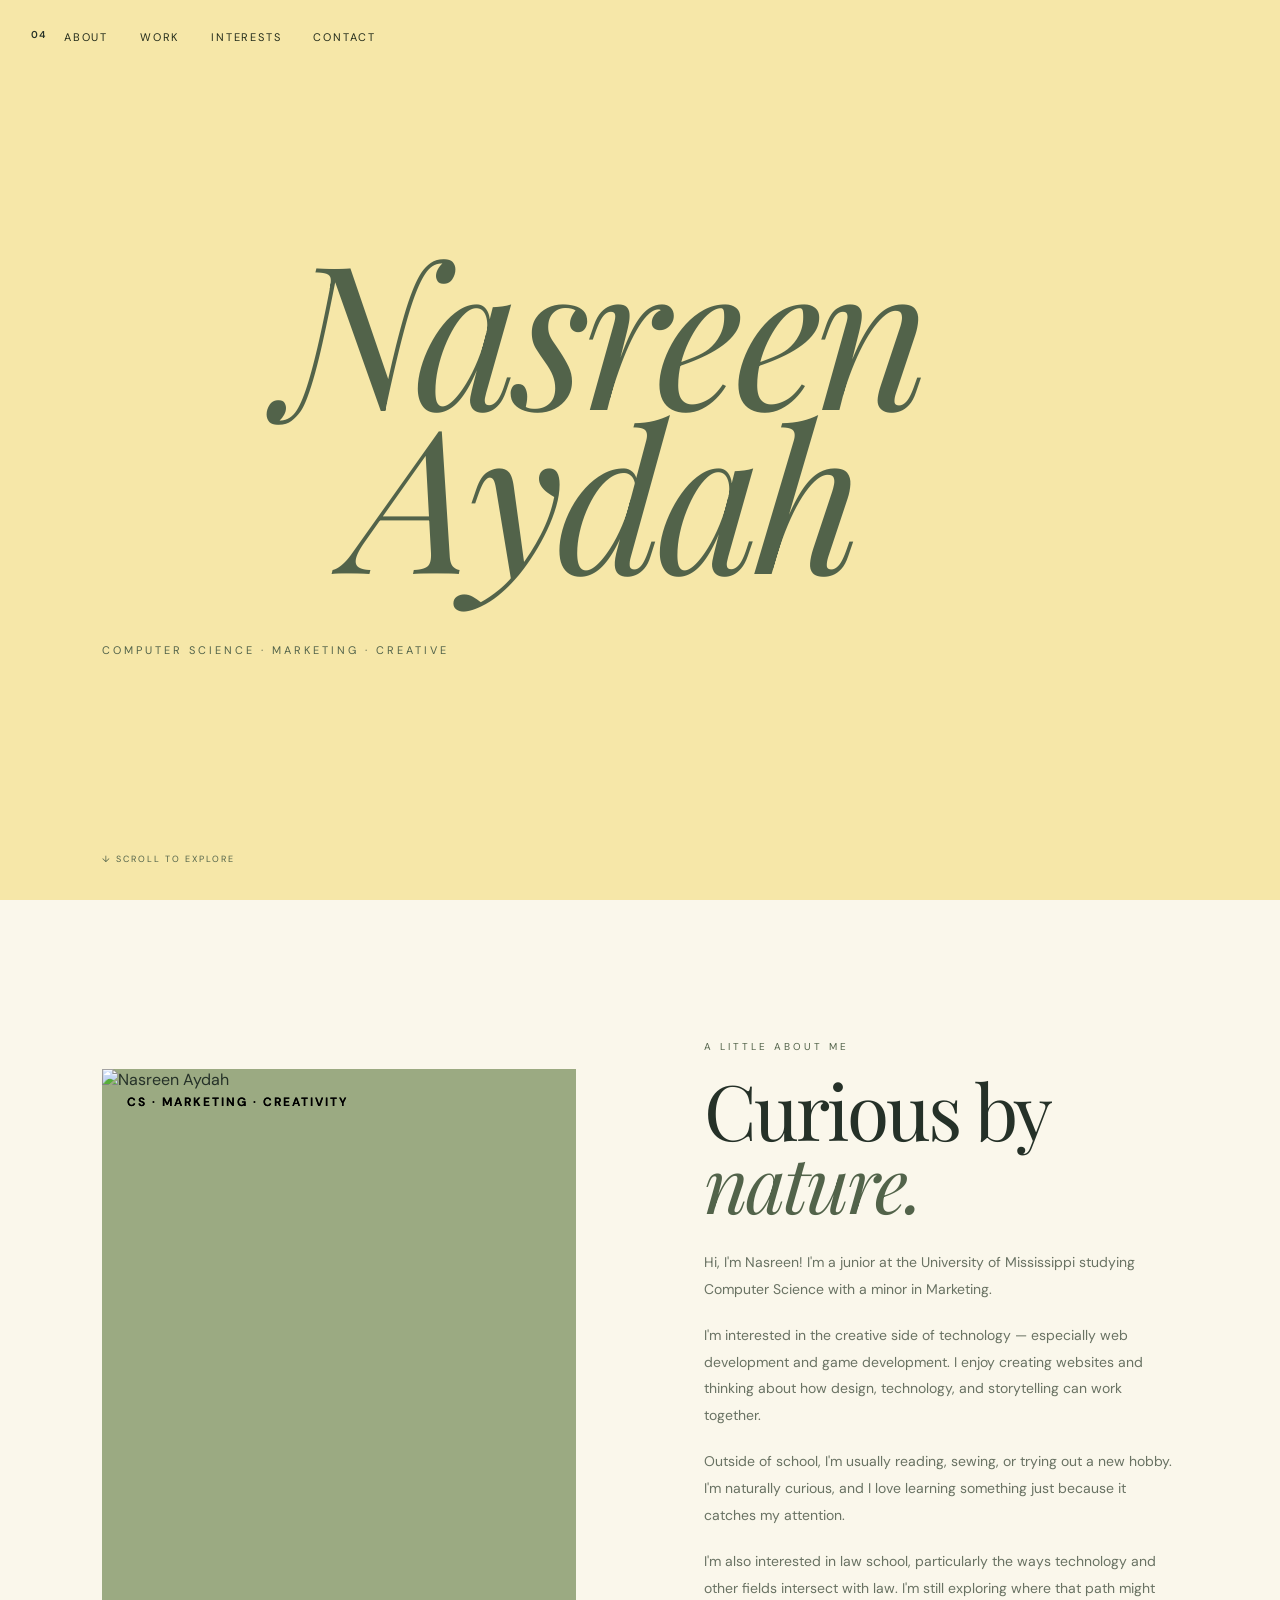
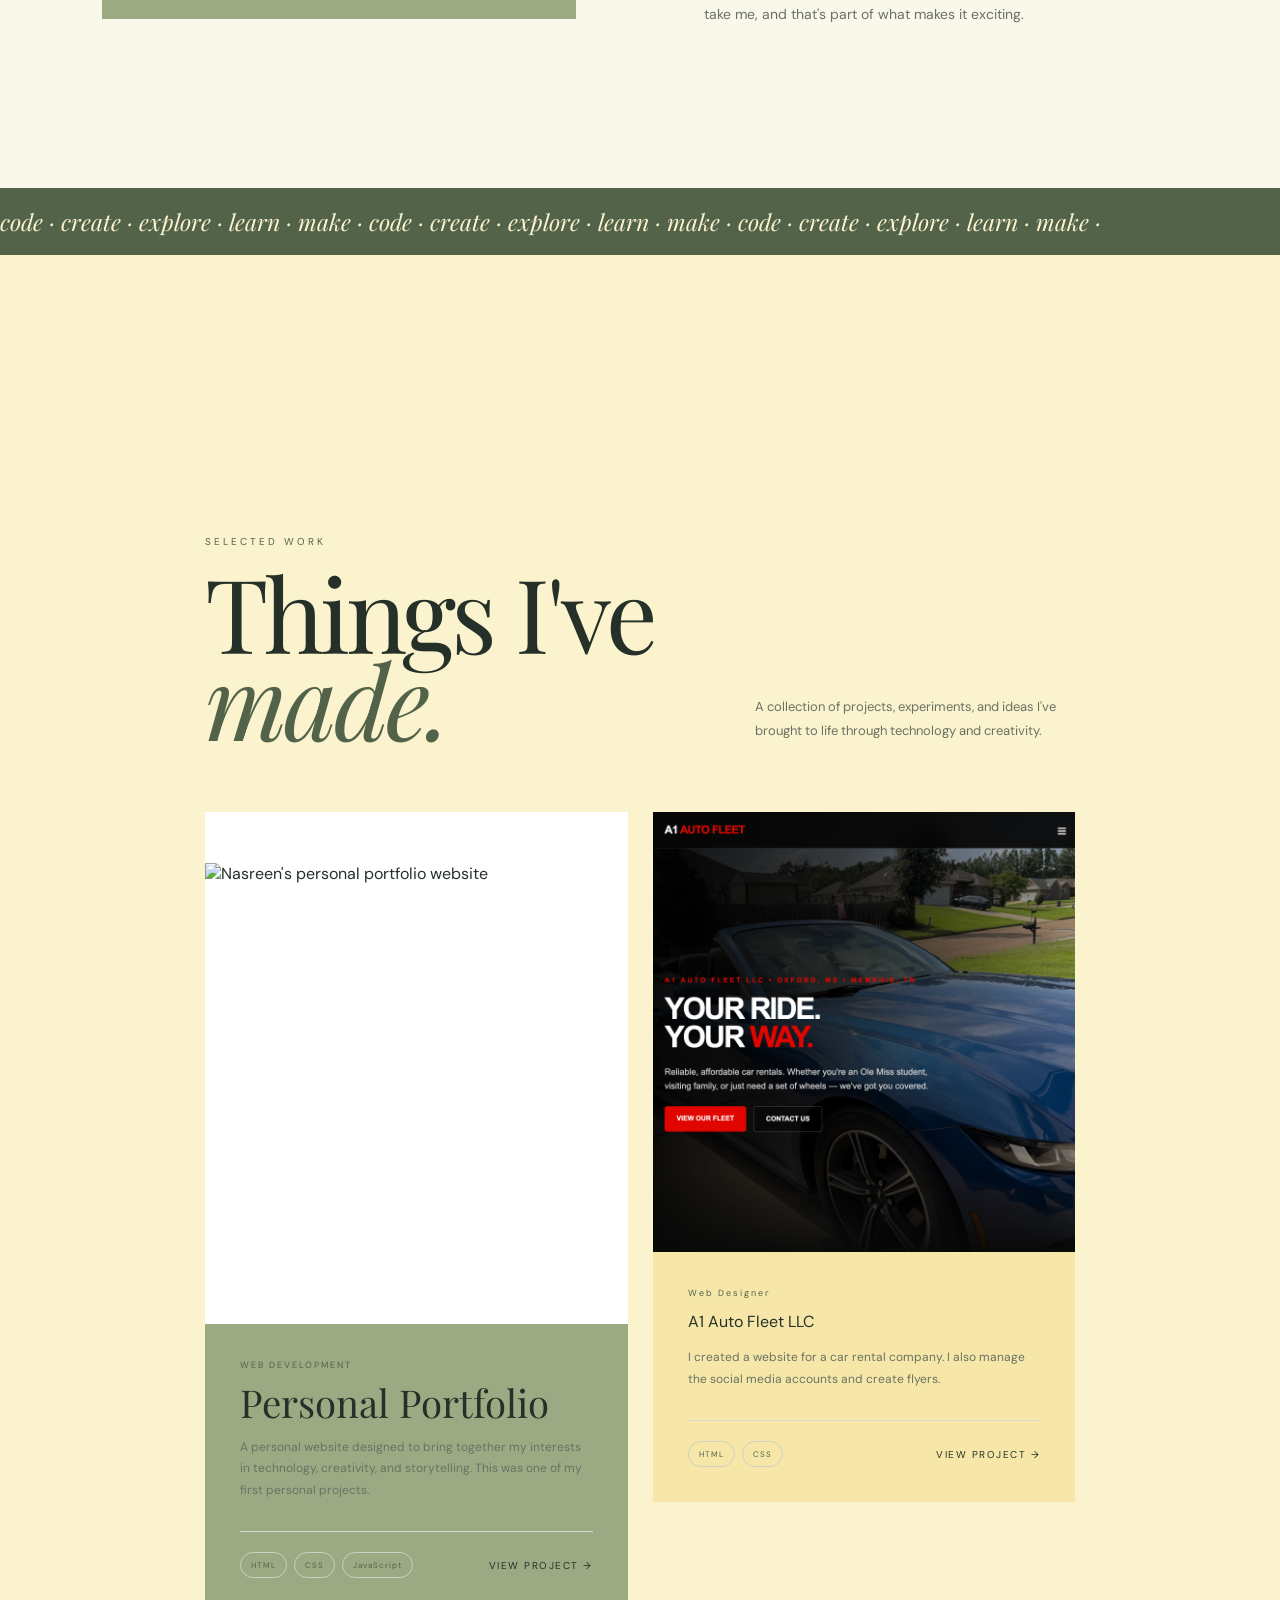
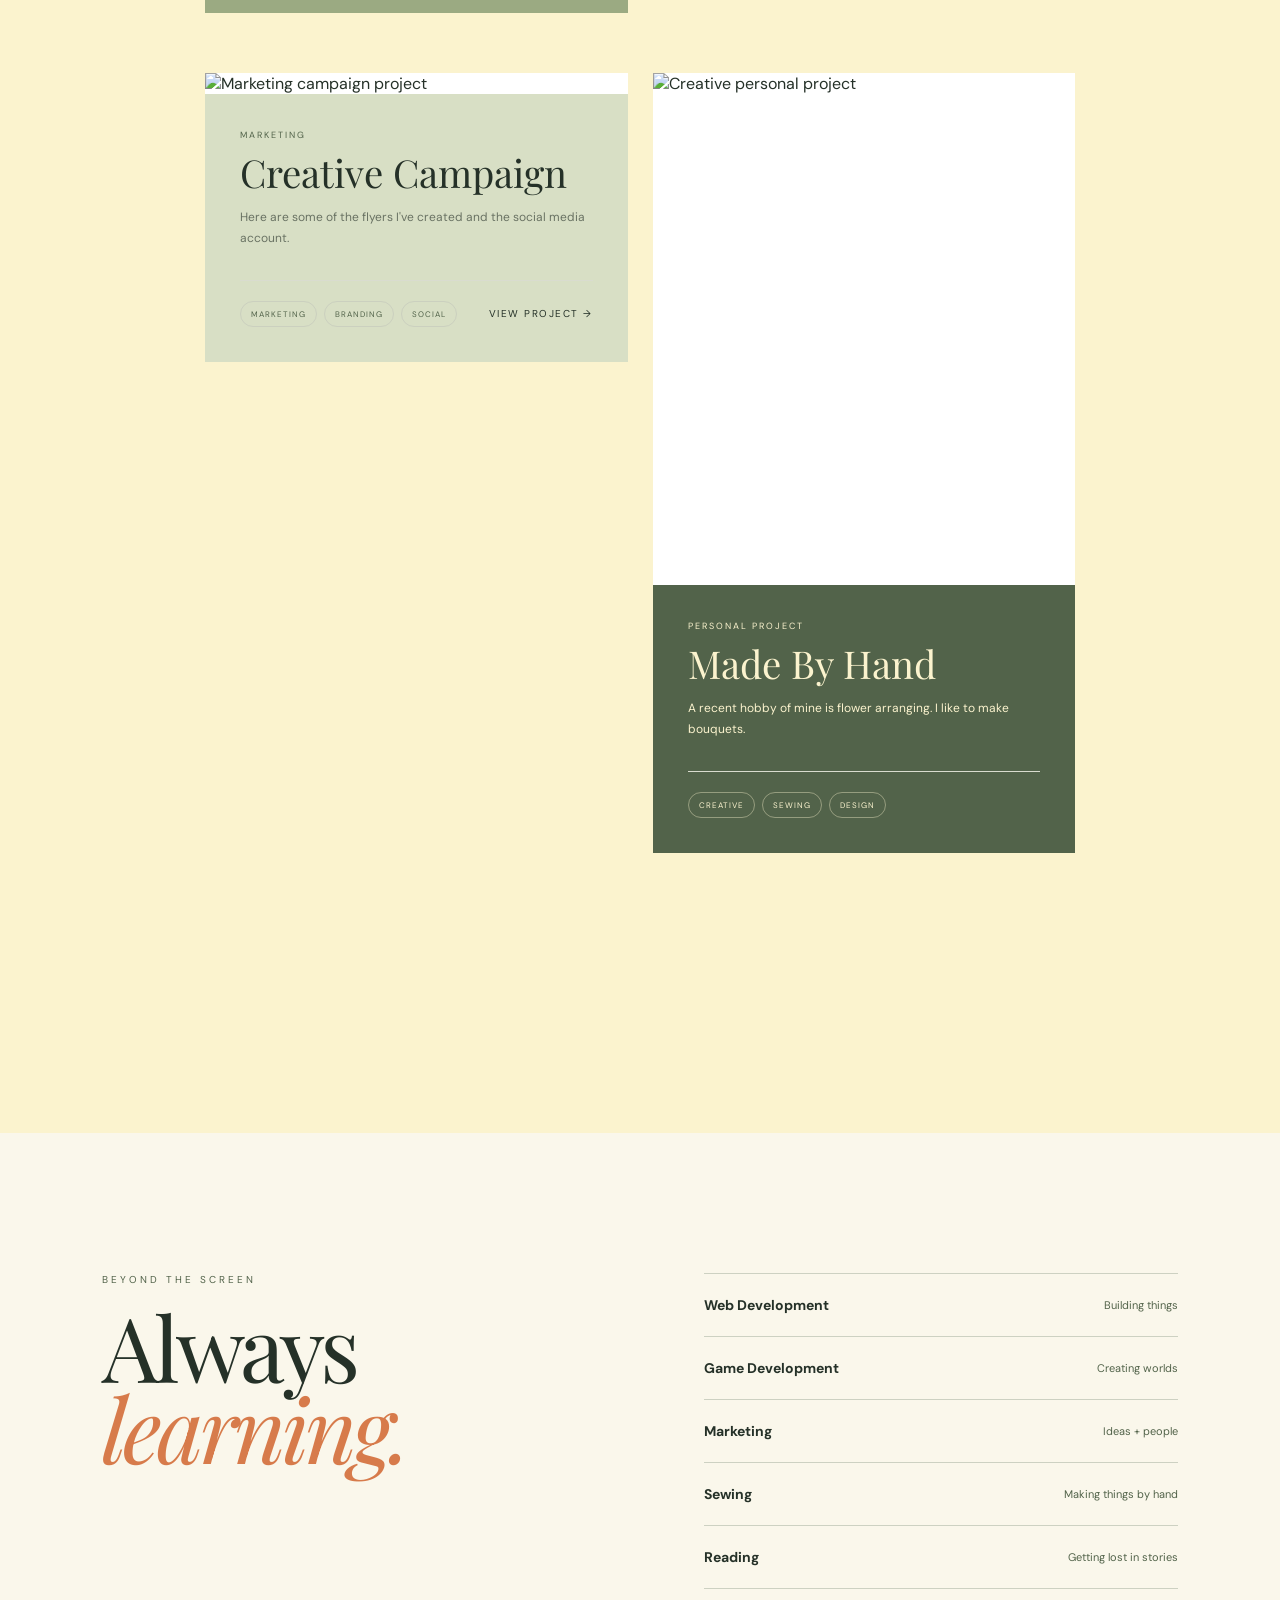
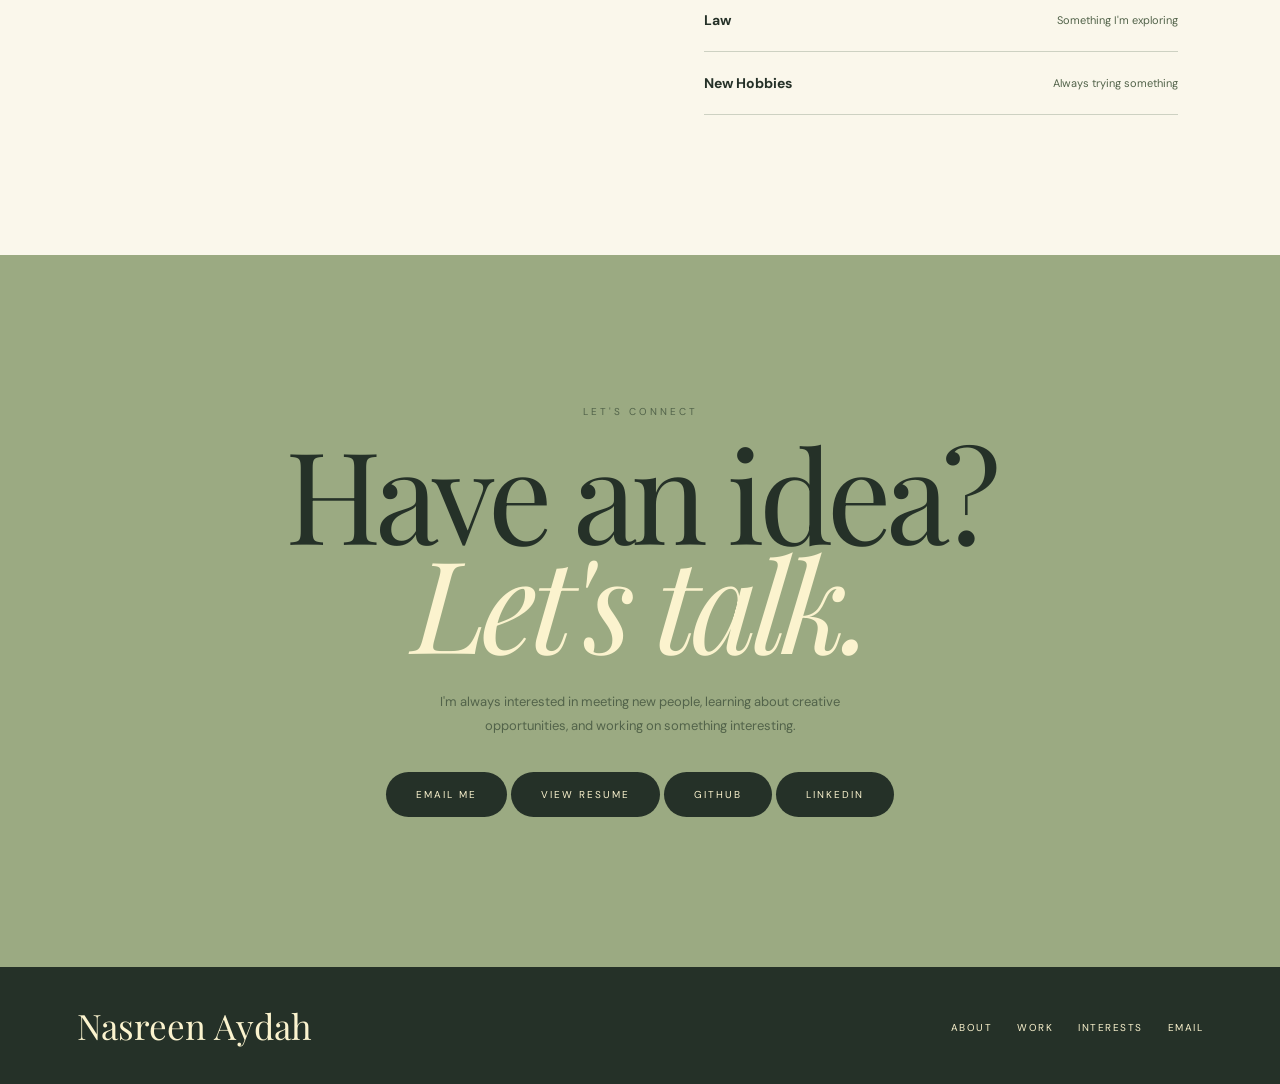
==== commit 2acdf3f0: "Update index.html" ====
--- a/index.html
+++ b/index.html
@@ -84,7 +84,7 @@
 
     <div class="about-image">
       <div class="about-image">
-  <img src="IMG_6510.jpg" alt="Nasreen Aydah">
+  <img src="me.png" alt="Nasreen Aydah">
 </div>
 
 
@@ -313,7 +313,7 @@
       <div class="project-image project-image-sage">
 
         <img
-          src="marketing.jpg"
+          src="marketing.png"
           alt="Marketing campaign project"
         >
 
@@ -371,7 +371,7 @@
       <div class="project-image project-image-green">
 
         <img
-          src="creative.jpg"
+          src="creative.png"
           alt="Creative personal project"
         >
 
@@ -395,8 +395,8 @@
           </h3>
 
           <p>
-            A recent hobby of mine is sewing. 
-            I have made clothes, bags and a pillow case.
+            A recent hobby of mine is flower arranging. 
+            I like to make bouquets. 
           </p>
 
         </div>
--- a/creative.css
+++ b/creative.css
@@ -0,0 +1,850 @@
+
+    :root {
+      --butter: #f6e7a8;
+      --butter-light: #fbf3ce;
+      --sage: #9baa82;
+      --sage-dark: #52634a;
+      --cream: #faf7eb;
+      --ink: #253128;
+      --orange: #d77b4b;
+      --white: #fffdf5;
+    }
+
+    * {
+      margin: 0;
+      padding: 0;
+      box-sizing: border-box;
+    }
+
+    html {
+      scroll-behavior: smooth;
+    }
+
+    body {
+      background: var(--cream);
+      color: var(--ink);
+      font-family: "DM Sans", sans-serif;
+      overflow-x: hidden;
+    }
+
+
+    /* ================= NAVIGATION ================= */
+
+    nav {
+      position: fixed;
+      top: 0;
+      left: 0;
+      width: 100%;
+      z-index: 100;
+
+      display: flex;
+      justify-content: space-between;
+      align-items: center;
+
+      padding: 25px 5vw;
+
+      mix-blend-mode: multiply;
+    }
+
+    .logo {
+      font-family: "Playfair Display", serif;
+      font-size: 27px;
+      text-decoration: none;
+      color: var(--ink);
+    }
+
+    .nav-links {
+      display: flex;
+      gap: 32px;
+      list-style: none;
+    }
+
+    .nav-links a {
+      text-decoration: none;
+      color: var(--ink);
+
+      font-size: 11px;
+      text-transform: uppercase;
+      letter-spacing: 1.8px;
+
+      transition: opacity .3s;
+    }
+
+    .nav-links a:hover {
+      opacity: .45;
+    }
+
+
+    /* ================= HERO ================= */
+
+    .hero {
+      min-height: 100vh;
+
+      background: var(--butter);
+
+      position: relative;
+      overflow: hidden;
+
+      display: flex;
+      align-items: center;
+    }
+
+    .hero-content {
+      width: 100%;
+      padding: 130px 8vw 100px;
+
+      position: relative;
+      z-index: 5;
+    }
+
+    .small-title {
+      font-size: 11px;
+      text-transform: uppercase;
+      letter-spacing: 3px;
+
+      color: var(--sage-dark);
+
+      margin-bottom: 28px;
+      margin-top: 70px;
+
+      align-items: center;
+
+    }
+
+    .hero h1 {
+      font-family: "Playfair Display", serif;
+      font-weight: 400;
+
+      font-size: clamp(70px, 12vw, 160px);
+
+      line-height: .82;
+      letter-spacing: -7px;
+
+      max-width: 1000px;
+      text-align: center;
+    }
+
+    .hero h1 em {
+      color: var(--sage-dark);
+      display: block;
+      font-size: 200px;
+    }
+
+    .hero-intro {
+      max-width: 490px;
+
+      margin-top: 45px;
+
+      font-size: 15px;
+      line-height: 1.8;
+
+      color: var(--sage-dark);
+    }
+
+    .scroll {
+      position: absolute;
+
+      bottom: 35px;
+      left: 8vw;
+
+      font-size: 9px;
+      letter-spacing: 2px;
+      text-transform: uppercase;
+
+      color: var(--sage-dark);
+    }
+
+
+    
+
+
+    /* ================= ABOUT ================= */
+
+    .about {
+      padding: 140px 8vw;
+
+      display: grid;
+      grid-template-columns: 1fr 1fr;
+
+      gap: 10vw;
+
+      align-items: center;
+    }
+
+    .about-image {
+      height: 550px;
+      background: var(--sage);
+      position: relative;
+      overflow: hidden;
+    }
+
+    .about-image img {
+      width: 100%;
+      height: 100%;
+      object-fit: cover;
+      display: block;
+    }
+
+    
+
+    .about-image::after {
+  content: "CS · Marketing · Creativity";
+
+  position: absolute;
+
+  top: 25px;
+  left: 25px;
+
+  font-size: 12px;
+  font-weight: 600;
+  text-transform: uppercase;
+  letter-spacing: 2px;
+
+  color: #000000;
+
+  z-index: 10;
+}
+
+
+    .about-text .label,
+    .section-label {
+      font-size: 10px;
+
+      text-transform: uppercase;
+      letter-spacing: 3px;
+
+      color: var(--sage-dark);
+
+      margin-bottom: 20px;
+    }
+
+    .about-text h2 {
+      font-family: "Playfair Display", serif;
+
+      font-size: clamp(50px, 6vw, 80px);
+
+      font-weight: 400;
+
+      line-height: .95;
+
+      letter-spacing: -3px;
+
+      margin-bottom: 30px;
+    }
+
+    .about-text h2 em {
+      color: var(--sage-dark);
+    }
+
+    .about-text p {
+      max-width: 500px;
+
+      color: #697263;
+
+      font-size: 14px;
+
+      line-height: 1.9;
+
+      margin-bottom: 20px;
+    }
+
+
+    /* ================= MARQUEE ================= */
+
+    .marquee {
+      background: var(--sage-dark);
+
+      color: var(--butter-light);
+
+      overflow: hidden;
+
+      padding: 18px 0;
+
+      white-space: nowrap;
+    }
+
+    .marquee-inner {
+      display: inline-block;
+
+      animation: marquee 20s linear infinite;
+
+      font-family: "Playfair Display", serif;
+
+      font-size: 23px;
+
+      font-style: italic;
+    }
+
+    @keyframes marquee {
+
+      from {
+        transform: translateX(0);
+      }
+
+      to {
+        transform: translateX(-50%);
+      }
+
+    }
+
+
+    /* ================= WORK ================= */
+
+.work {
+  padding: 140px 8vw;
+  background: var(--butter-light);
+}
+
+.work-header {
+  display: flex;
+  justify-content: space-between;
+  align-items: flex-end;
+  gap: 60px;
+  margin-bottom: 70px;
+}
+
+.work-header h2 {
+  font-family: "Playfair Display", serif;
+  font-size: clamp(55px, 8vw, 110px);
+  font-weight: 400;
+  line-height: .85;
+  letter-spacing: -4px;
+}
+
+.work-header h2 em {
+  color: var(--sage-dark);
+}
+
+.work-header p {
+  width: min(100%, 320px);
+  font-size: 13px;
+  line-height: 1.8;
+  color: #697263;
+}
+
+
+/* PROJECT GRID */
+
+.projects {
+  display: grid;
+  grid-template-columns: repeat(2, minmax(0, 1fr));
+  gap: 60px 25px;
+  width: 100%;
+}
+
+
+/* PROJECT CARD */
+
+.project-card {
+  width: 100%;
+  overflow: hidden;
+
+  transition:
+    transform .4s ease,
+    box-shadow .4s ease;
+}
+
+.project-card:hover {
+  transform: translateY(-7px);
+
+  box-shadow:
+    0 20px 45px rgba(37, 49, 40, .12);
+}
+
+
+/* IMAGE */
+/* IMAGE */
+.project-image img {
+  width: 100%;
+  height: 100%;
+  display: block;
+  object-fit: cover;
+}
+
+
+/* FIRST PROJECT — SHOW ENTIRE IMAGE */
+
+.project-card:first-child .project-image {
+  background: #ffffff;
+  display: flex;
+  align-items: center;
+  justify-content: center;
+}
+
+.project-card:first-child .project-image img {
+  width: 110%;
+  height: 80%;
+  object-fit: cover;
+  object-position: center center;
+}
+
+.project-large .project-image {
+  height: clamp(350px, 40vw, 550px);
+}
+
+/* ALL IMAGE BOXES ARE WHITE */
+
+.project-image-yellow,
+.project-image-sage,
+.project-image-green {
+  background: #ffffff;
+}
+
+.project-image img {
+  width: 100%;
+  height: 100%;
+
+  object-fit: cover;
+
+  display: block;
+}
+
+
+/* NUMBER */
+
+.project-number {
+  position: absolute;
+  top: 20px;
+  left: 20px;
+
+  padding: 8px 11px;
+
+  background: var(--butter);
+
+  color: var(--ink);
+
+  font-size: 10px;
+  font-weight: 600;
+  letter-spacing: 1px;
+
+  z-index: 5;
+}
+
+
+/* INFORMATION */
+
+.project-info {
+  padding: clamp(22px, 3vw, 35px);
+
+  background: var(--sage);
+}
+
+.project-type {
+  margin-bottom: 12px;
+
+  font-size: 9px;
+  letter-spacing: 2px;
+
+  color: var(--sage-dark);
+}
+
+.project-info h3 {
+  margin-bottom: 15px;
+
+  font-family: "Playfair Display", serif;
+  font-size: clamp(30px, 3vw, 42px);
+  font-weight: 400;
+
+  line-height: 1;
+}
+
+.project-info p {
+  max-width: 550px;
+
+  color: #697263;
+
+  font-size: 12px;
+  line-height: 1.8;
+}
+
+/* ALTERNATING INFO COLORS */
+
+.project-card:nth-child(1) .project-info {
+  background: var(--sage);
+}
+
+.project-card:nth-child(2) .project-info {
+  background: var(--butter);
+}
+
+.project-card:nth-child(3) .project-info {
+  background: #d8dfc5;
+}
+
+.project-card:nth-child(4) .project-info {
+  background: var(--sage-dark);
+  color: var(--butter-light);
+}
+
+/* DARK GREEN CARD TEXT */
+
+.project-card:nth-child(4) .project-type,
+.project-card:nth-child(4) .project-info p,
+.project-card:nth-child(4) .project-link {
+  color: var(--butter-light);
+}
+
+.project-card:nth-child(4) .project-tags span {
+  color: var(--butter-light);
+  border-color: rgba(251, 243, 206, .4);
+}
+
+
+/* INFORMATION */
+
+.project-info {
+  padding: clamp(22px, 3vw, 35px);
+}
+
+/* BOTTOM */
+
+.project-bottom {
+  display: flex;
+  justify-content: space-between;
+  align-items: center;
+
+  gap: 20px;
+
+  margin-top: 30px;
+  padding-top: 20px;
+
+  border-top: 1px solid #d9dccf;
+}
+
+
+/* TAGS */
+
+.project-tags {
+  display: flex;
+  flex-wrap: wrap;
+  gap: 7px;
+}
+
+.project-tags span {
+  padding: 7px 10px;
+
+  border: 1px solid #cbd0bf;
+  border-radius: 30px;
+
+  font-size: 8px;
+  letter-spacing: 1px;
+
+  color: var(--sage-dark);
+}
+
+
+/* LINK */
+
+.project-link {
+  flex-shrink: 0;
+
+  color: var(--ink);
+  text-decoration: none;
+
+  font-size: 10px;
+  text-transform: uppercase;
+  letter-spacing: 1.5px;
+}
+
+
+/* ================= TABLET ================= */
+
+@media (max-width: 900px) {
+
+  .work {
+    padding: 110px 6vw;
+  }
+
+  .work-header {
+    gap: 40px;
+  }
+
+  .projects {
+    gap: 40px 18px;
+  }
+
+}
+
+
+/* ================= PHONE ================= */
+
+@media (max-width: 650px) {
+
+  .work {
+    padding: 90px 7vw;
+  }
+
+  .work-header {
+    display: block;
+    margin-bottom: 50px;
+  }
+
+  .work-header h2 {
+    font-size: clamp(55px, 17vw, 85px);
+  }
+
+  .work-header p {
+    width: 100%;
+    margin-top: 30px;
+  }
+
+  .projects {
+    grid-template-columns: 1fr;
+    gap: 55px;
+  }
+
+  .project-image,
+  .project-large .project-image {
+    height: 360px;
+  }
+
+  .project-info {
+    padding: 25px;
+  }
+
+  .project-bottom {
+    align-items: flex-start;
+    flex-direction: column;
+  }
+
+}
+
+
+    /* ================= INTERESTS ================= */
+
+    .interests {
+      padding: 140px 8vw;
+
+      background: var(--cream);
+
+      display: grid;
+
+      grid-template-columns: 1fr 1fr;
+
+      gap: 10vw;
+    }
+
+    .interests h2 {
+      font-family: "Playfair Display", serif;
+
+      font-size: clamp(55px, 7vw, 90px);
+
+      font-weight: 400;
+
+      line-height: .9;
+
+      letter-spacing: -4px;
+    }
+
+    .interests h2 em {
+      color: var(--orange);
+    }
+
+    .interest-list {
+      border-top: 1px solid #cdd1c2;
+    }
+
+    .interest {
+      display: flex;
+
+      justify-content: space-between;
+
+      align-items: center;
+
+      padding: 22px 0;
+
+      border-bottom: 1px solid #cdd1c2;
+
+      font-size: 14px;
+    }
+
+    .interest span {
+      color: var(--sage-dark);
+      font-size: 11px;
+    }
+
+
+    /* ================= CONTACT ================= */
+
+    .contact {
+      padding: 150px 8vw;
+
+      background: var(--sage);
+
+      text-align: center;
+
+      position: relative;
+
+      overflow: hidden;
+    }
+
+    .contact h2 {
+      font-family: "Playfair Display", serif;
+
+      font-size: clamp(60px, 10vw, 130px);
+
+      font-weight: 400;
+
+      line-height: .85;
+
+      letter-spacing: -6px;
+    }
+
+    .contact h2 em {
+      color: var(--butter-light);
+    }
+
+    .contact p {
+      margin: 35px auto;
+
+      max-width: 430px;
+
+      font-size: 13px;
+
+      line-height: 1.8;
+
+      color: var(--sage-dark);
+    }
+
+    .contact-button {
+      display: inline-block;
+
+      padding: 16px 30px;
+
+      background: var(--ink);
+
+      color: var(--butter-light);
+
+      text-decoration: none;
+
+      border-radius: 50px;
+
+      text-transform: uppercase;
+
+      letter-spacing: 2px;
+
+      font-size: 10px;
+
+      transition: transform .3s;
+    }
+
+    .contact-button:hover {
+      transform: translateY(-4px);
+    }
+
+
+    /* ================= FOOTER ================= */
+
+    footer {
+      background: var(--ink);
+
+      color: var(--butter-light);
+
+      padding: 35px 6vw;
+    }
+
+    .footer-content {
+      display: flex;
+
+      justify-content: space-between;
+
+      align-items: center;
+    }
+
+    .footer-logo {
+      font-family: "Playfair Display", serif;
+
+      font-size: 35px;
+    }
+
+    .footer-links {
+      display: flex;
+
+      gap: 25px;
+
+      list-style: none;
+    }
+
+    .footer-links a {
+      color: var(--butter-light);
+
+      text-decoration: none;
+
+      font-size: 10px;
+
+      text-transform: uppercase;
+
+      letter-spacing: 1.5px;
+    }
+
+
+    /* ================= MOBILE ================= */
+
+    @media (max-width: 800px) {
+
+      .nav-links {
+        display: none;
+      }
+
+      .hero-content {
+        padding-left: 7vw;
+      }
+
+      .hero h1 {
+        letter-spacing: -4px;
+      }
+
+      .koi {
+        transform: scale(.65);
+      }
+
+      .about {
+        grid-template-columns: 1fr;
+
+        padding: 100px 7vw;
+      }
+
+      .about-image {
+        height: 420px;
+      }
+
+      .work {
+        padding: 100px 7vw;
+      }
+
+      .work-header {
+        display: block;
+      }
+
+      .work-header p {
+        margin-top: 30px;
+      }
+
+      .work-grid {
+        grid-template-columns: 1fr;
+      }
+
+      .interests {
+        grid-template-columns: 1fr;
+
+        padding: 100px 7vw;
+      }
+
+      .contact {
+        padding: 110px 7vw;
+      }
+
+      .contact h2 {
+        letter-spacing: -4px;
+      }
+
+      .footer-content {
+        display: block;
+      }
+
+      .footer-links {
+        margin-top: 25px;
+      }
+
+    }
+
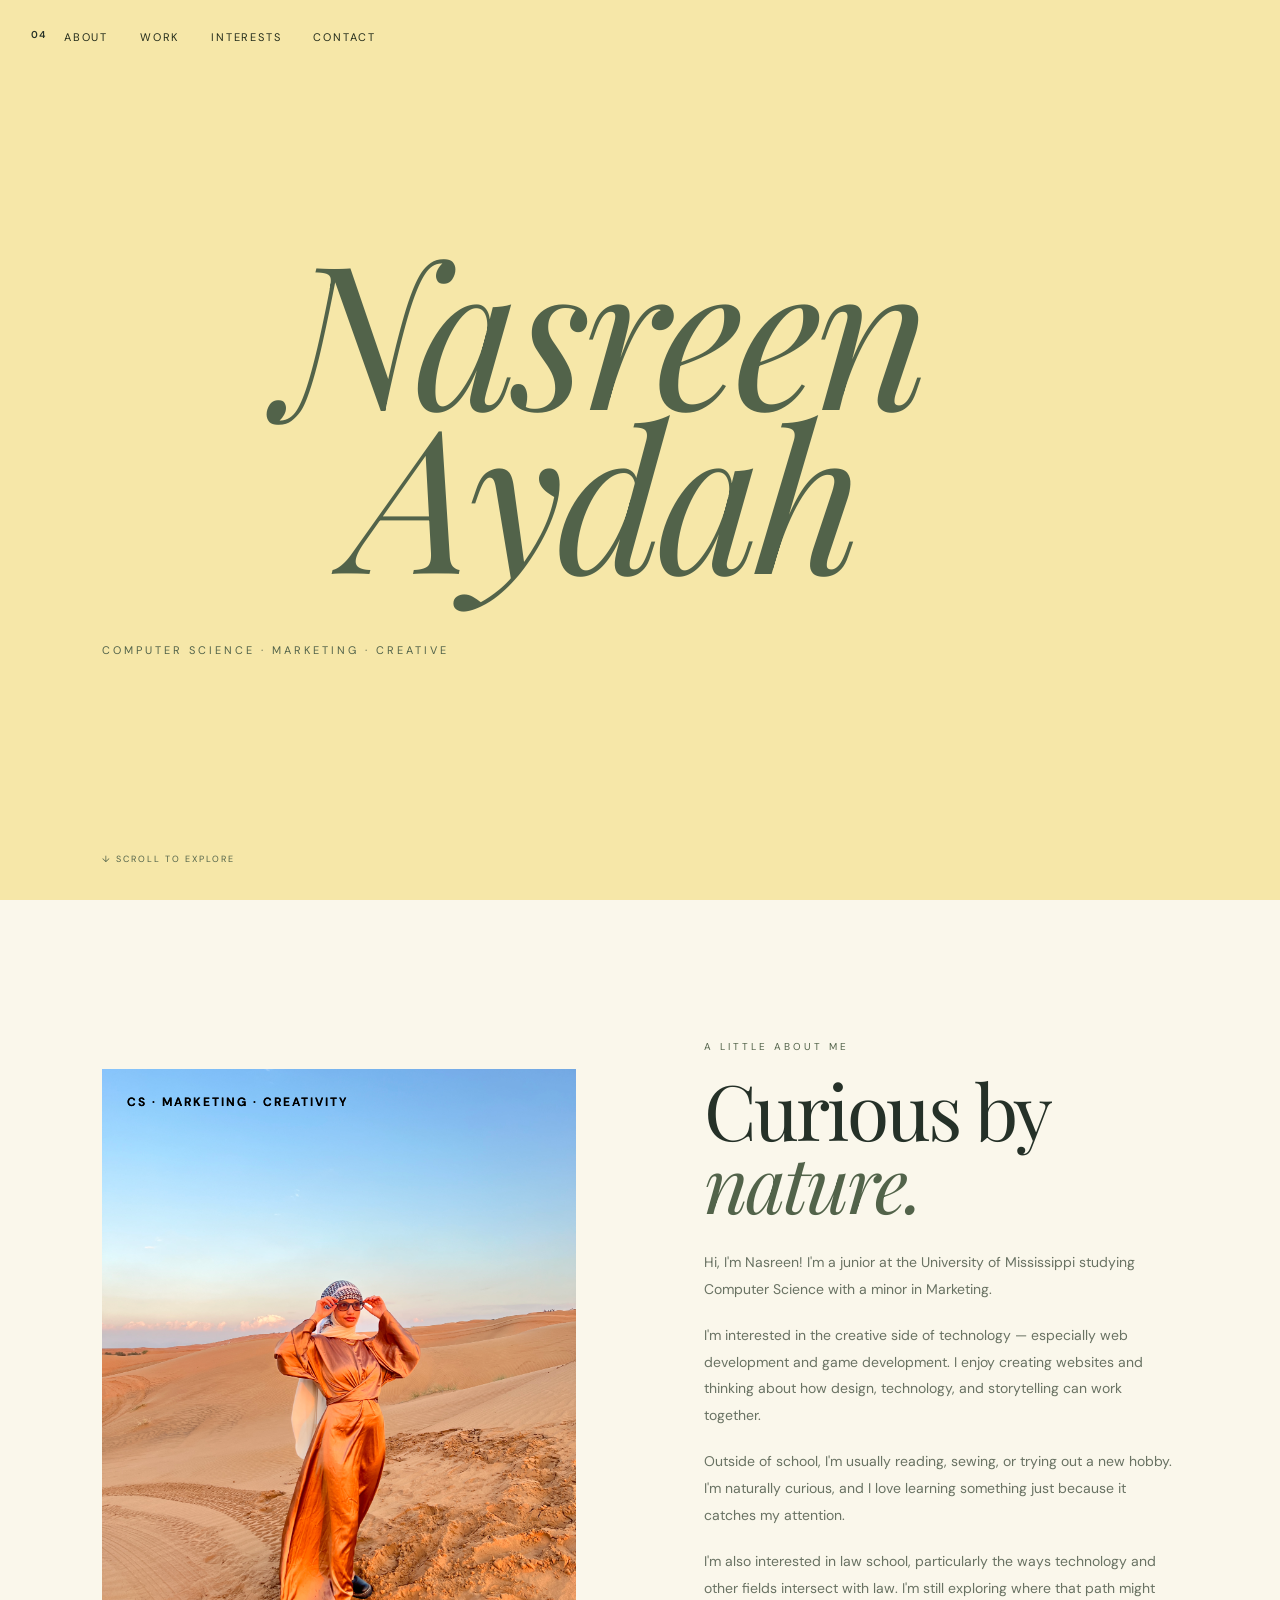
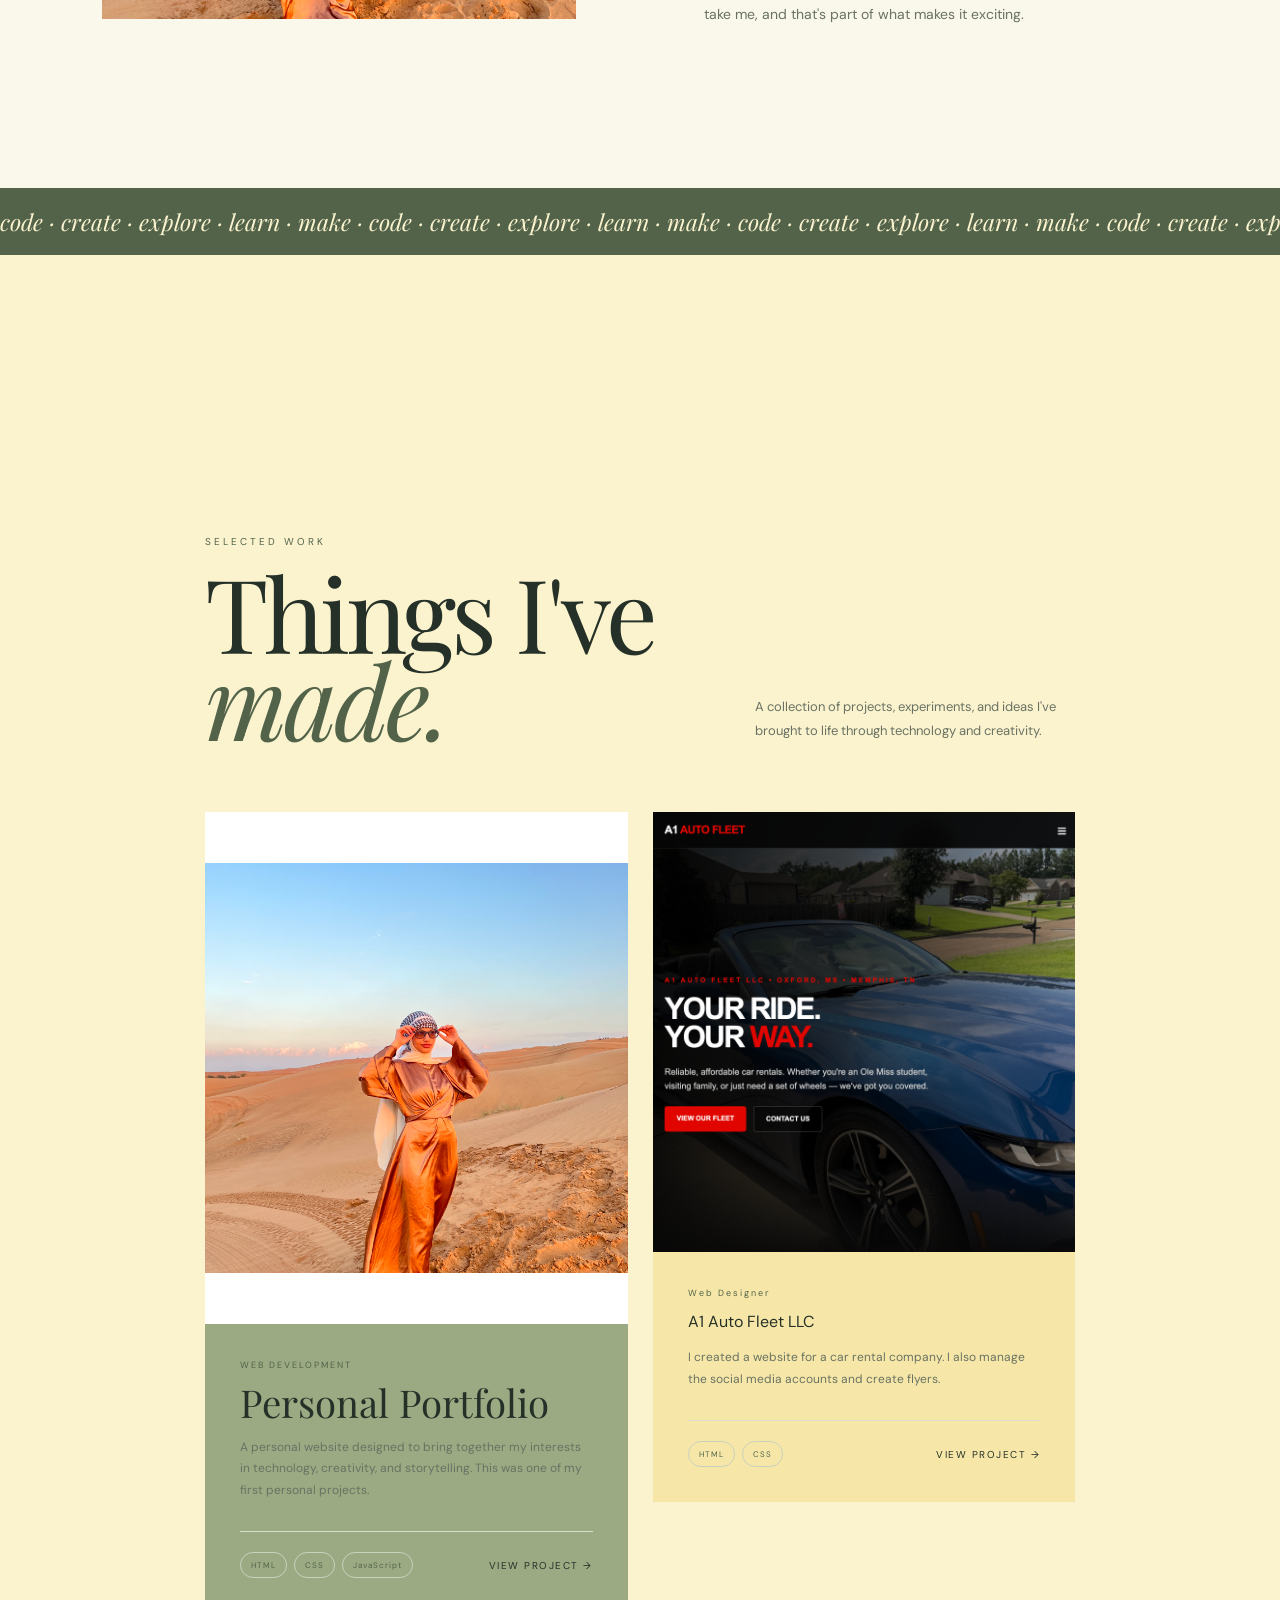
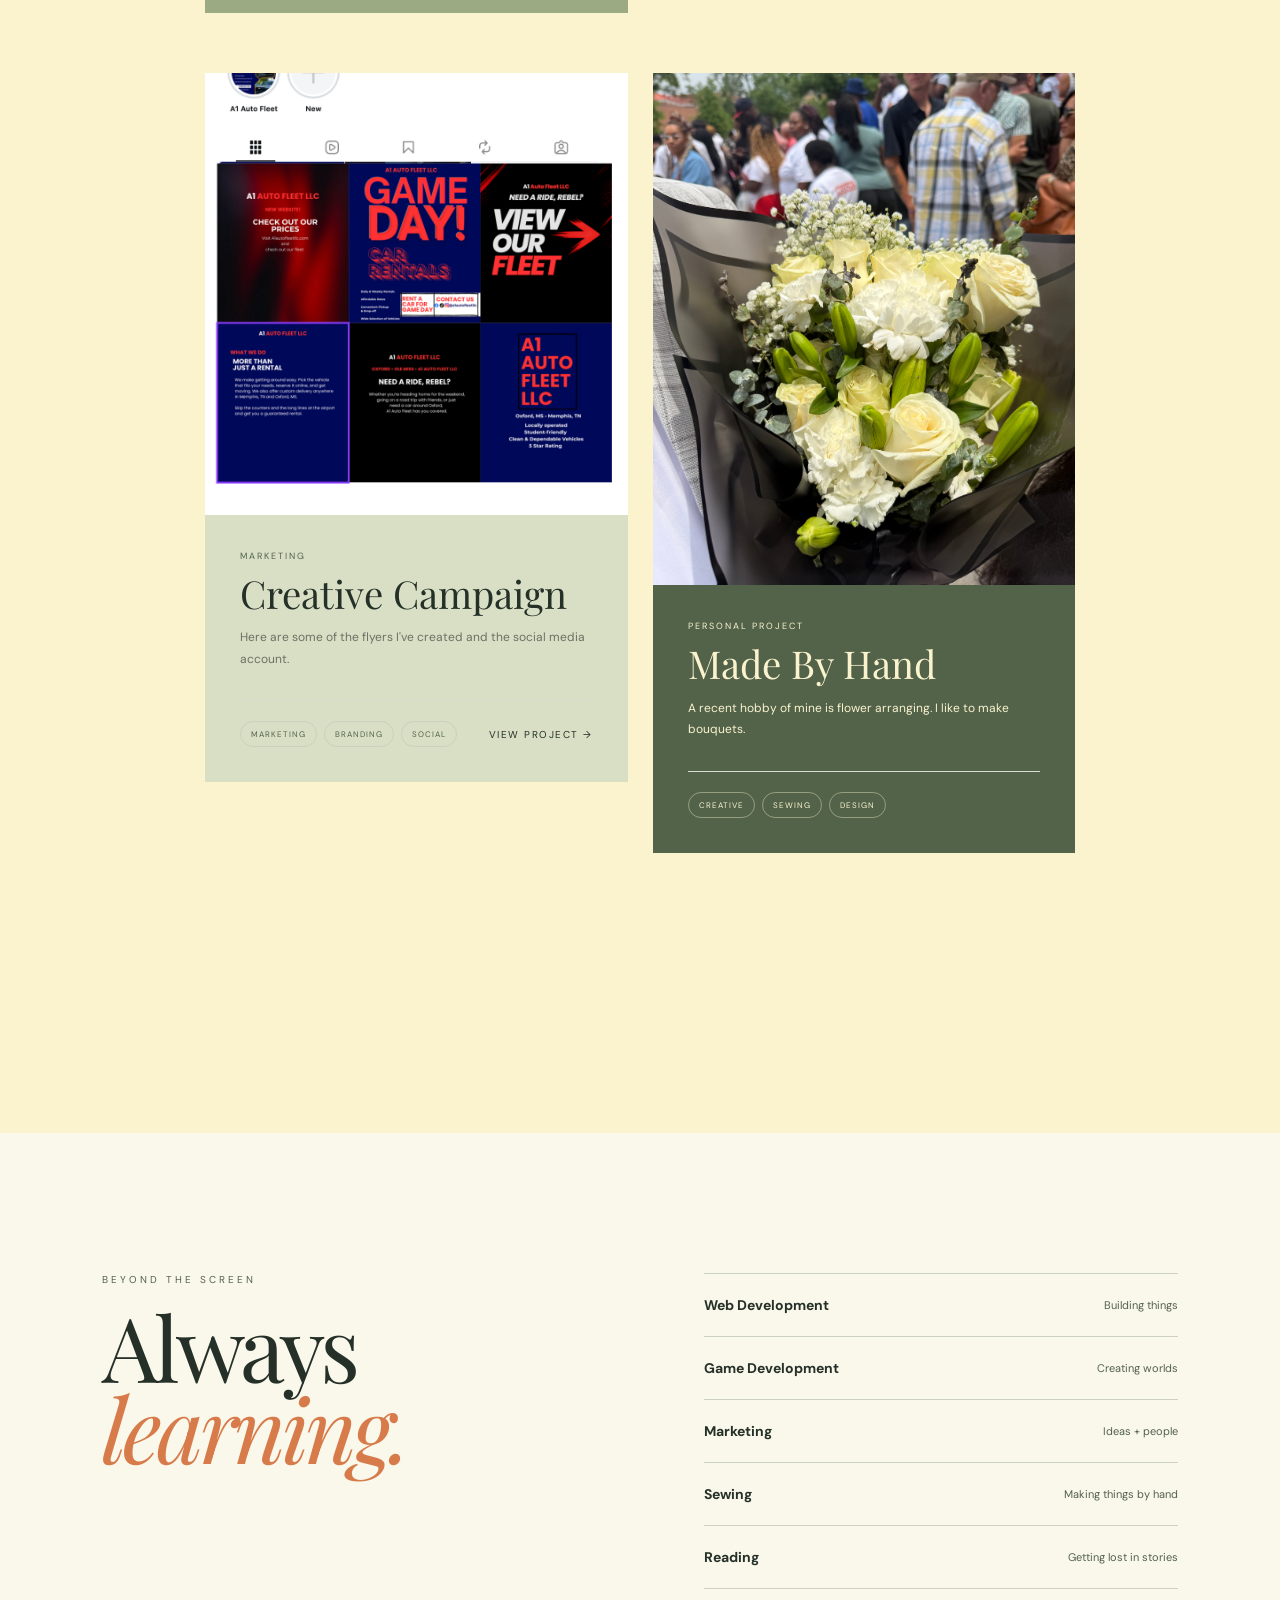
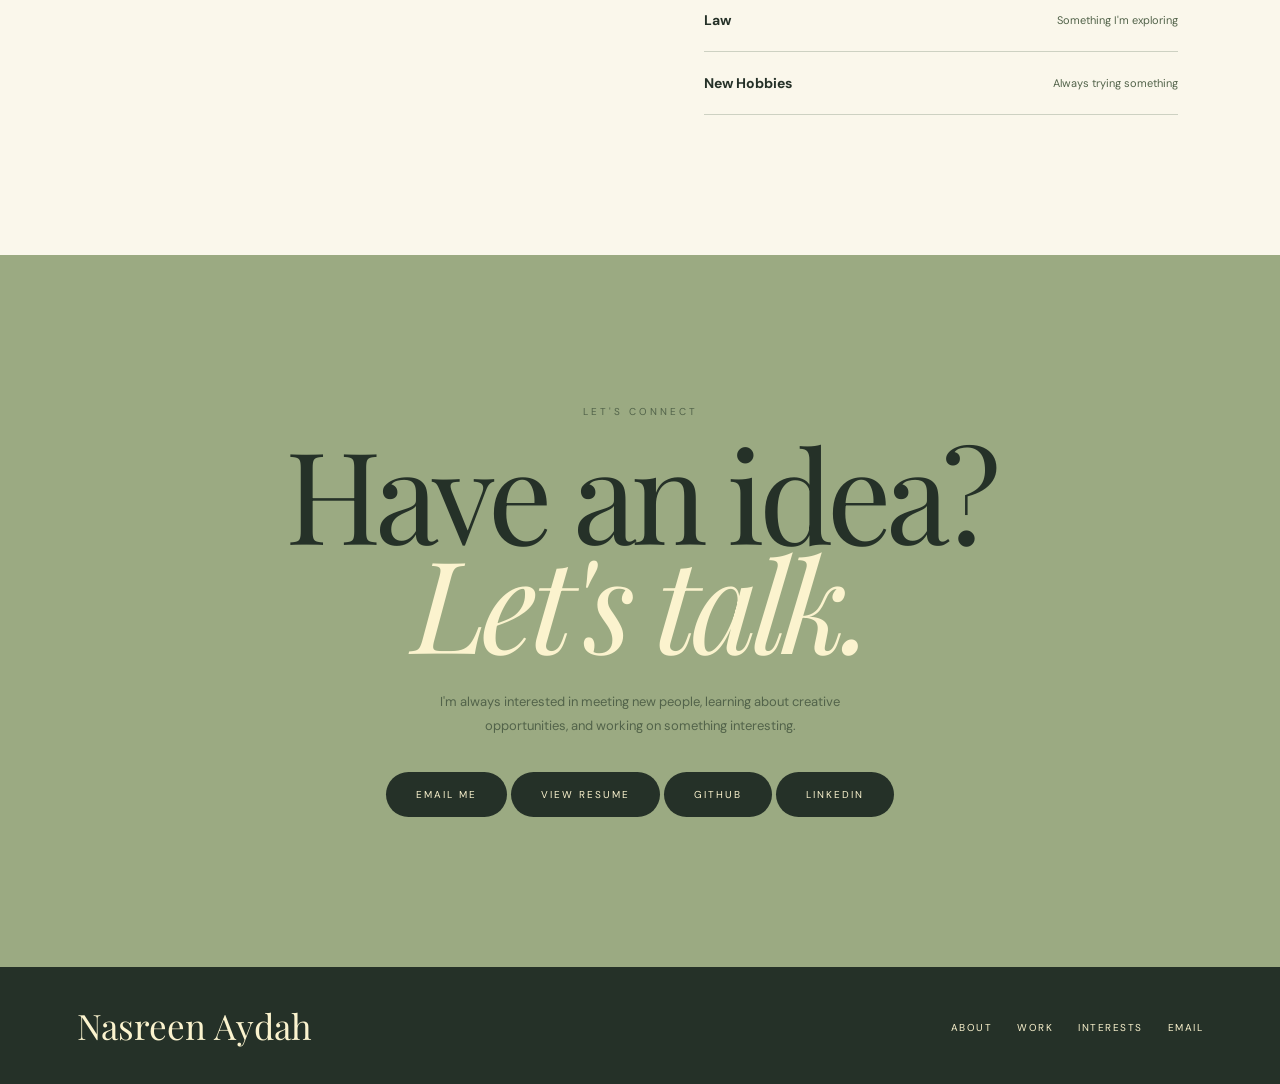
==== commit 627419e4: "Update index.html" ====
--- a/index.html
+++ b/index.html
@@ -145,6 +145,10 @@
       code · create · explore · learn · make ·
       code · create · explore · learn · make ·
       code · create · explore · learn · make ·
+      code · create · explore · learn · make ·
+      code · create · explore · learn · make ·
+      code · create · explore · learn · make ·
+
 
     </div>
 
@@ -194,7 +198,7 @@
       <div class="project-image">
 
         <img
-          src="portfolio.png"
+          src="me.png"
           alt="Nasreen's personal portfolio website"
         >
 
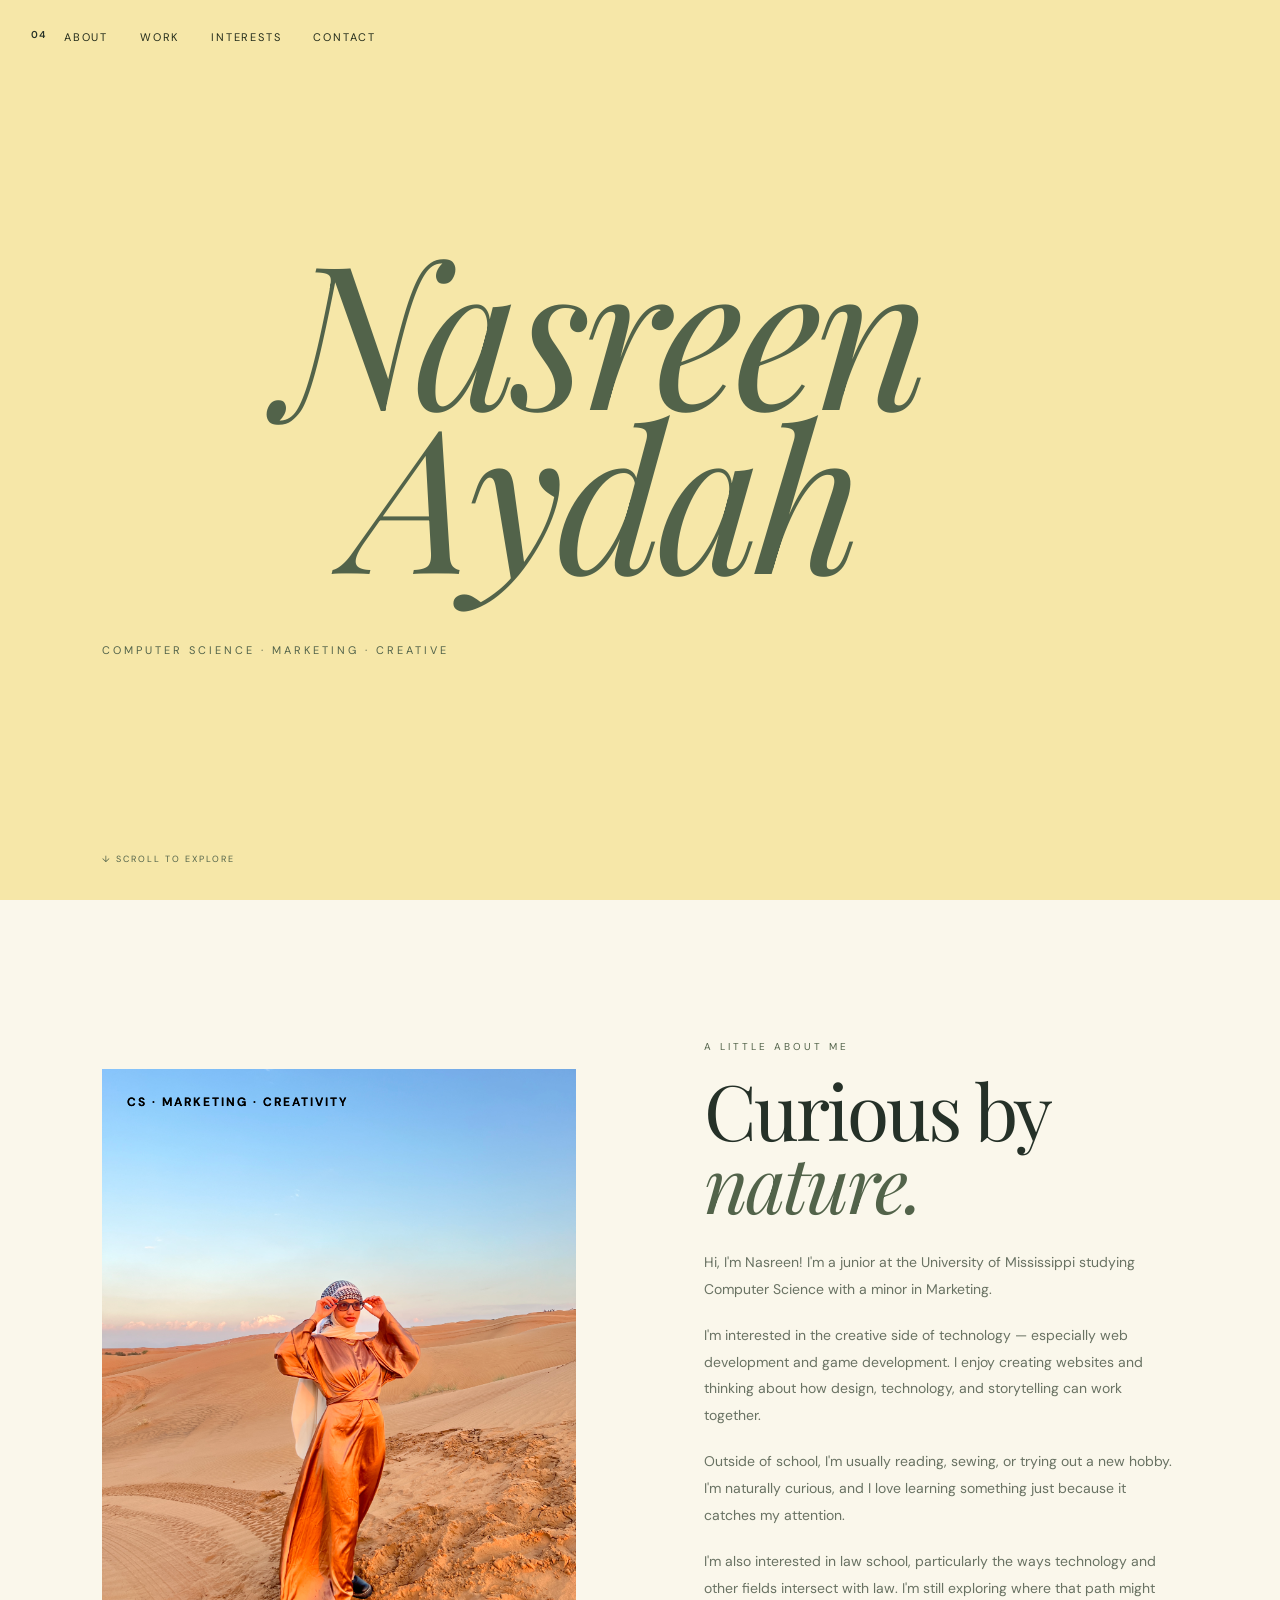
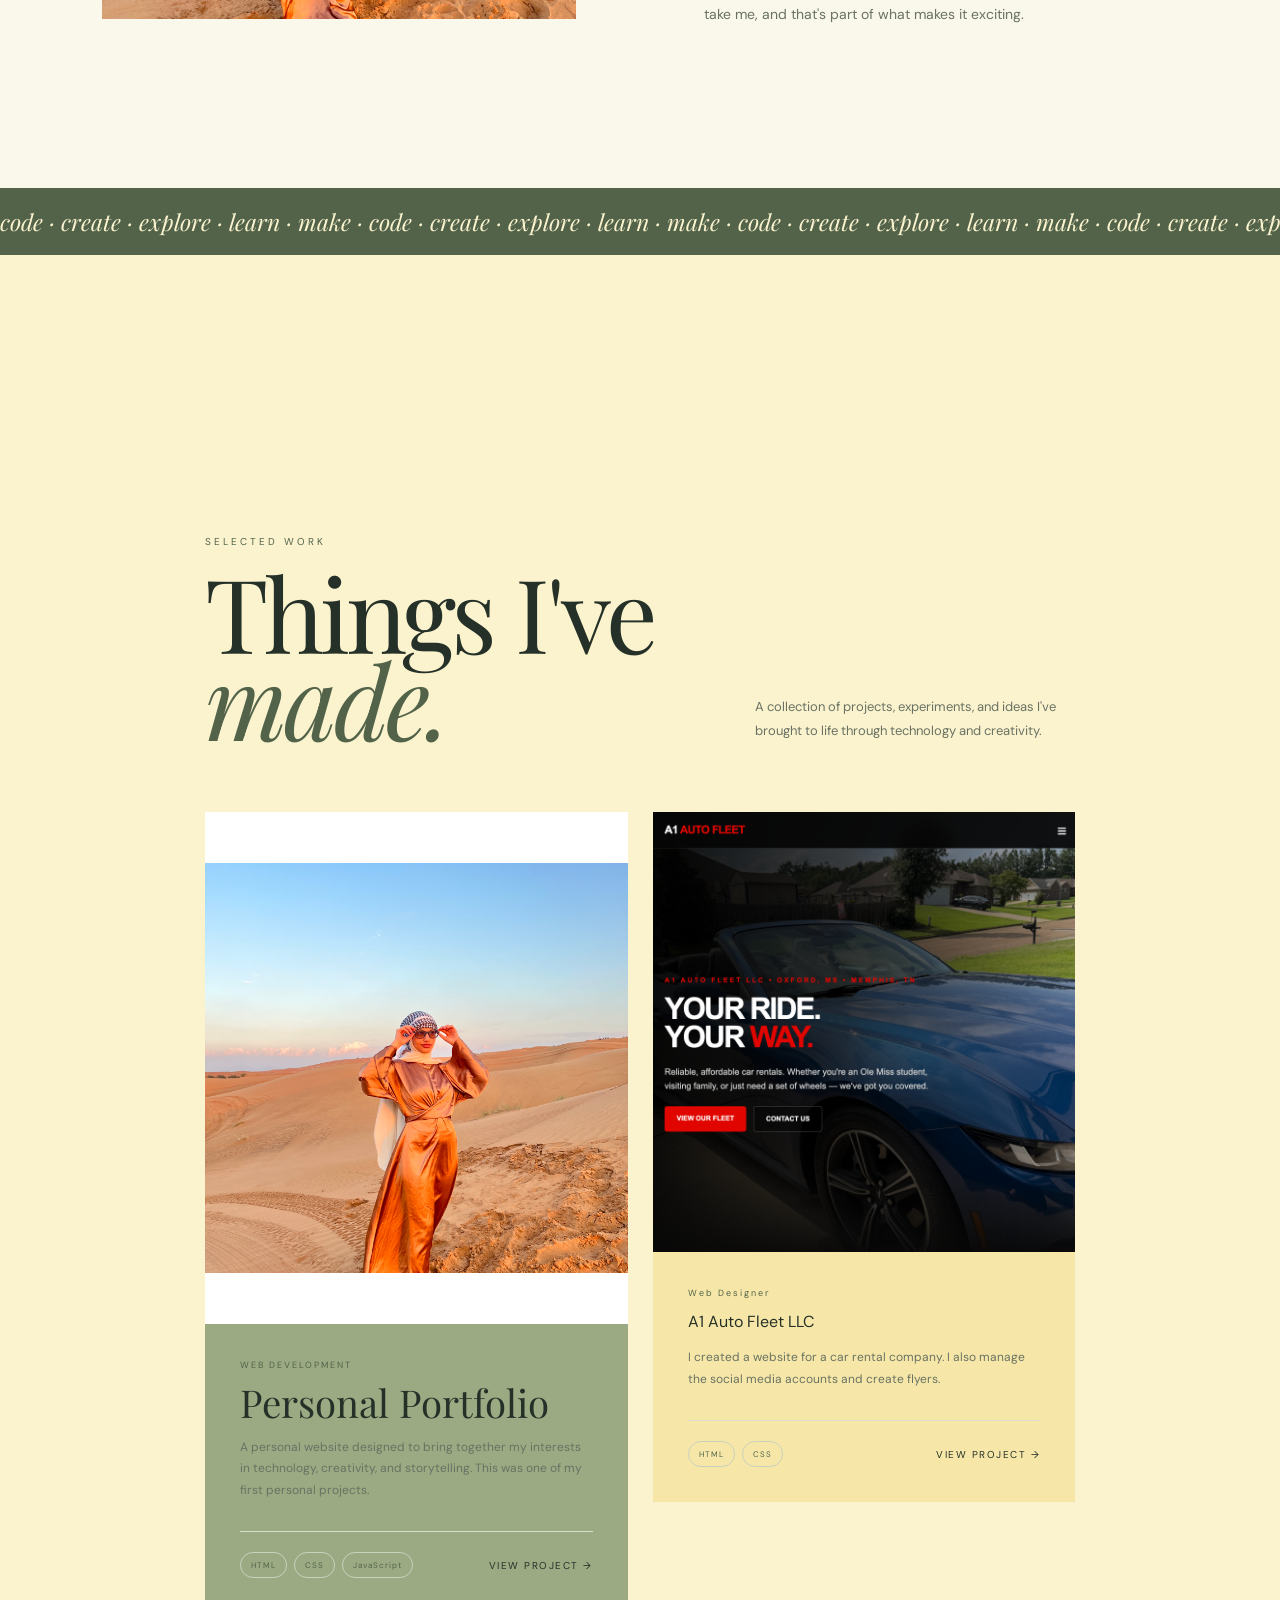
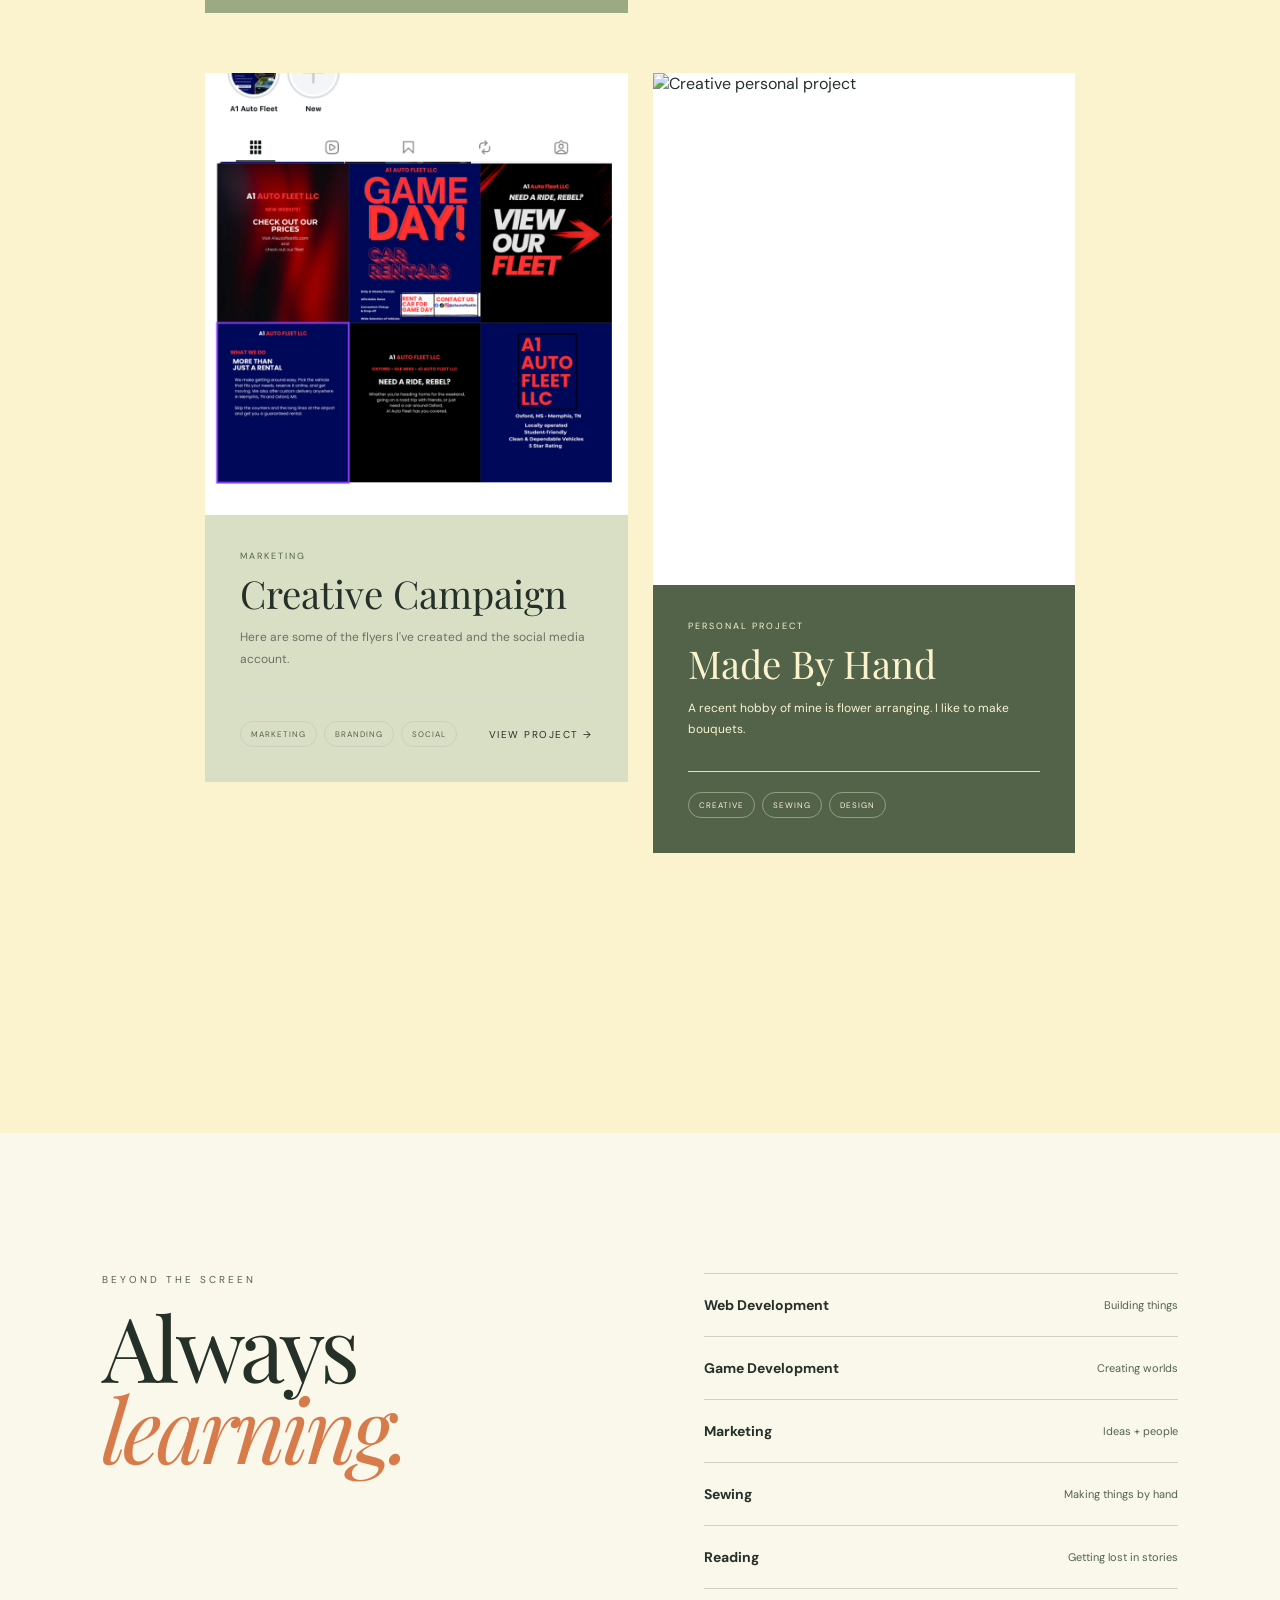
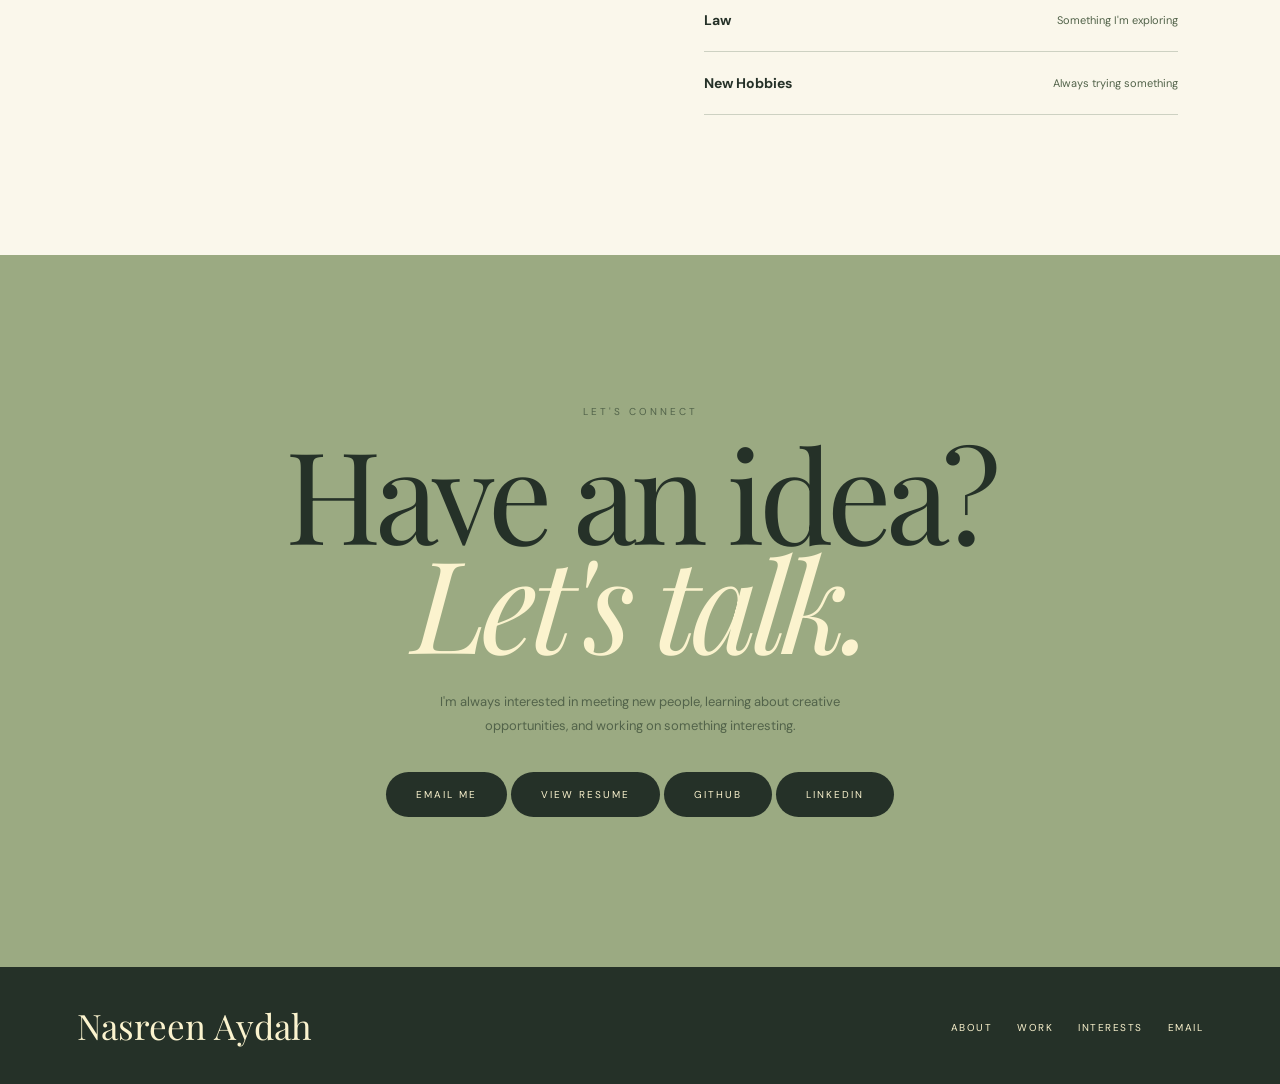
==== commit 35be9a82: "Update index.html" ====
--- a/index.html
+++ b/index.html
@@ -198,7 +198,7 @@
       <div class="project-image">
 
         <img
-          src="me.png"
+          src="IMG_6510.JPG"
           alt="Nasreen's personal portfolio website"
         >
 
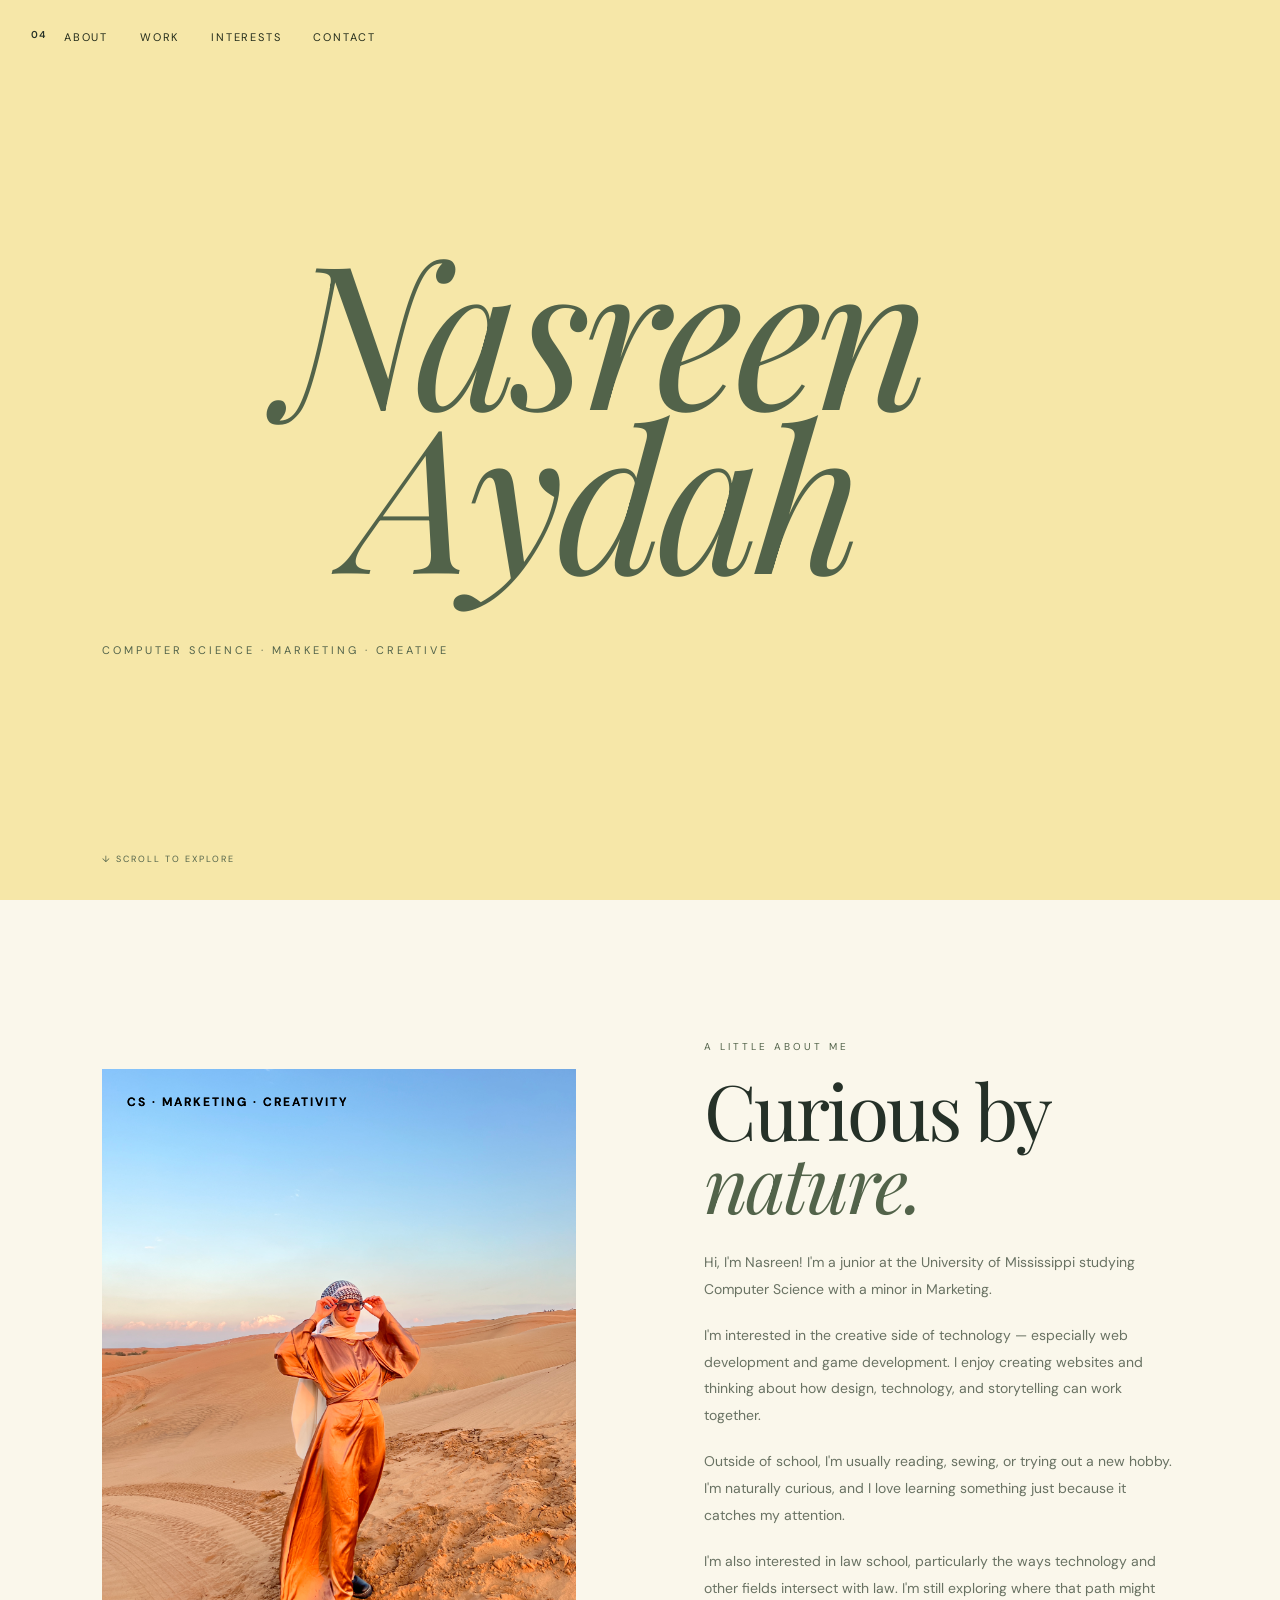
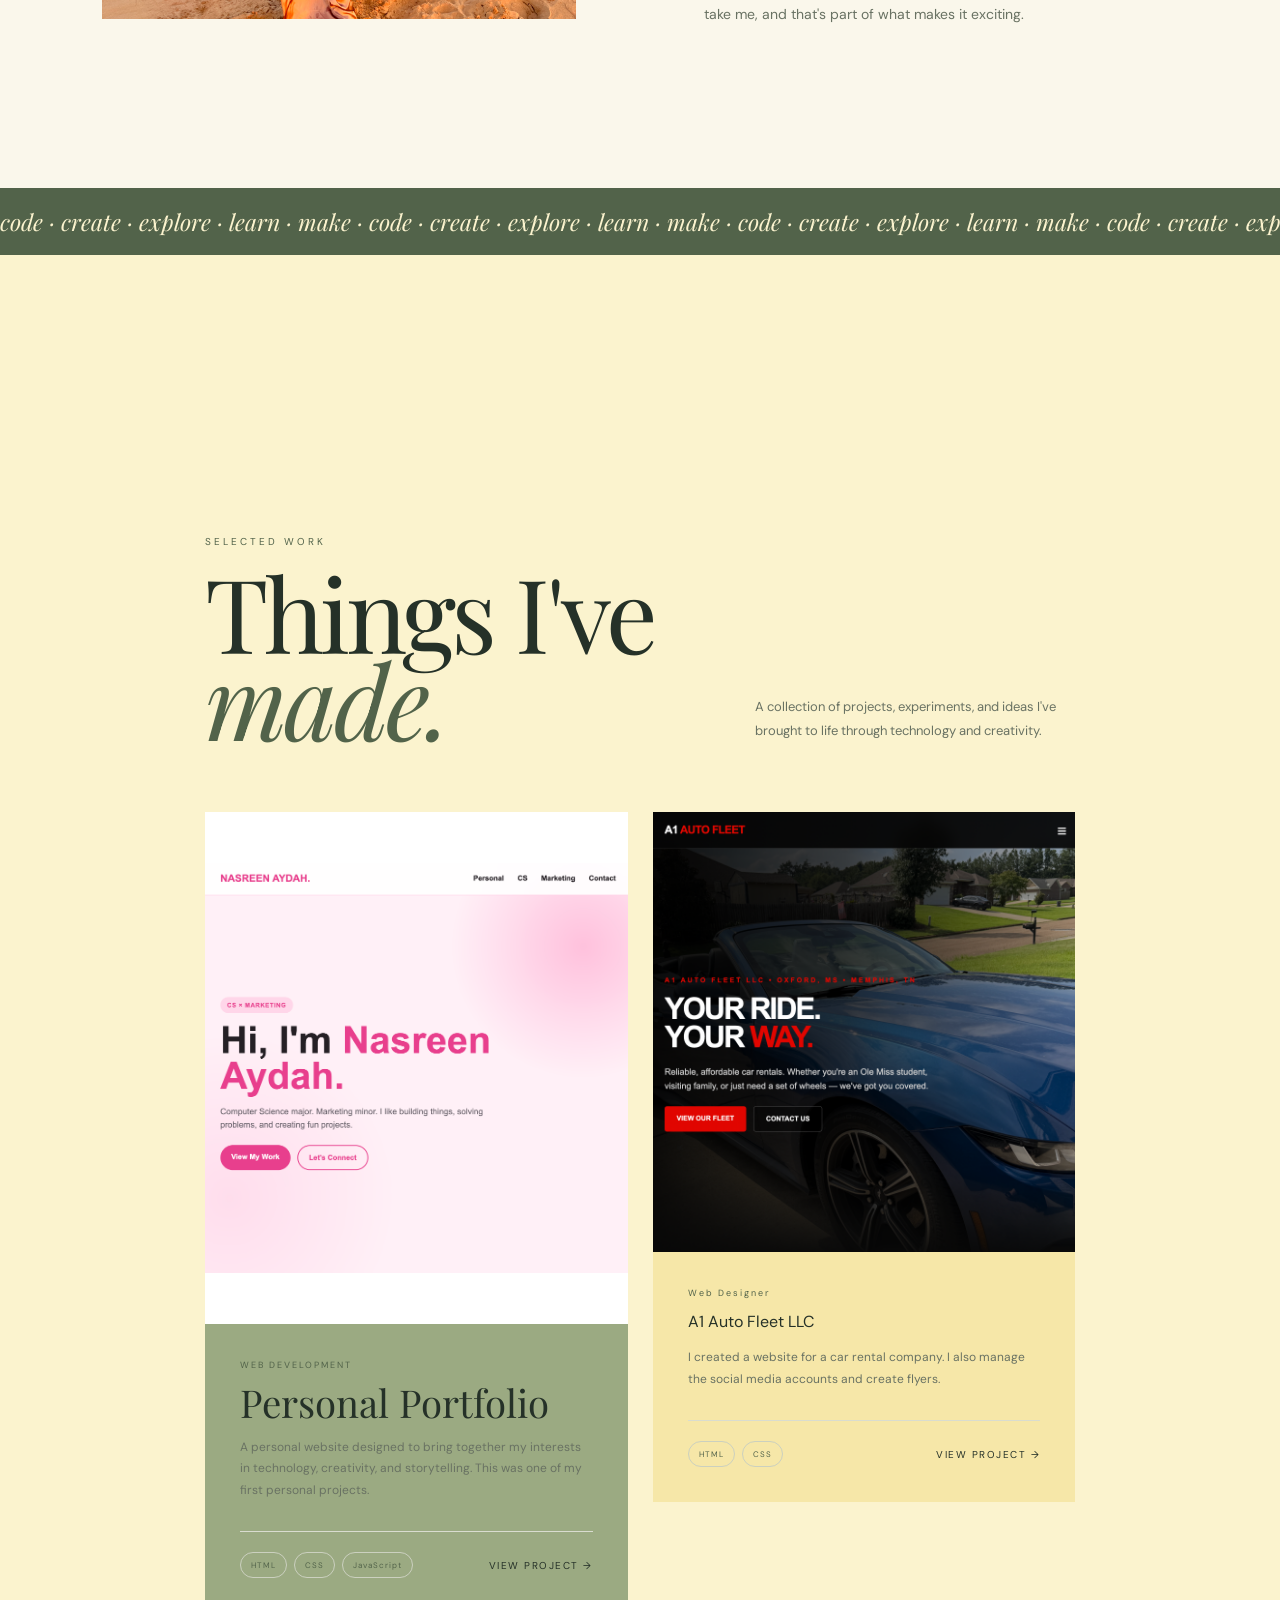
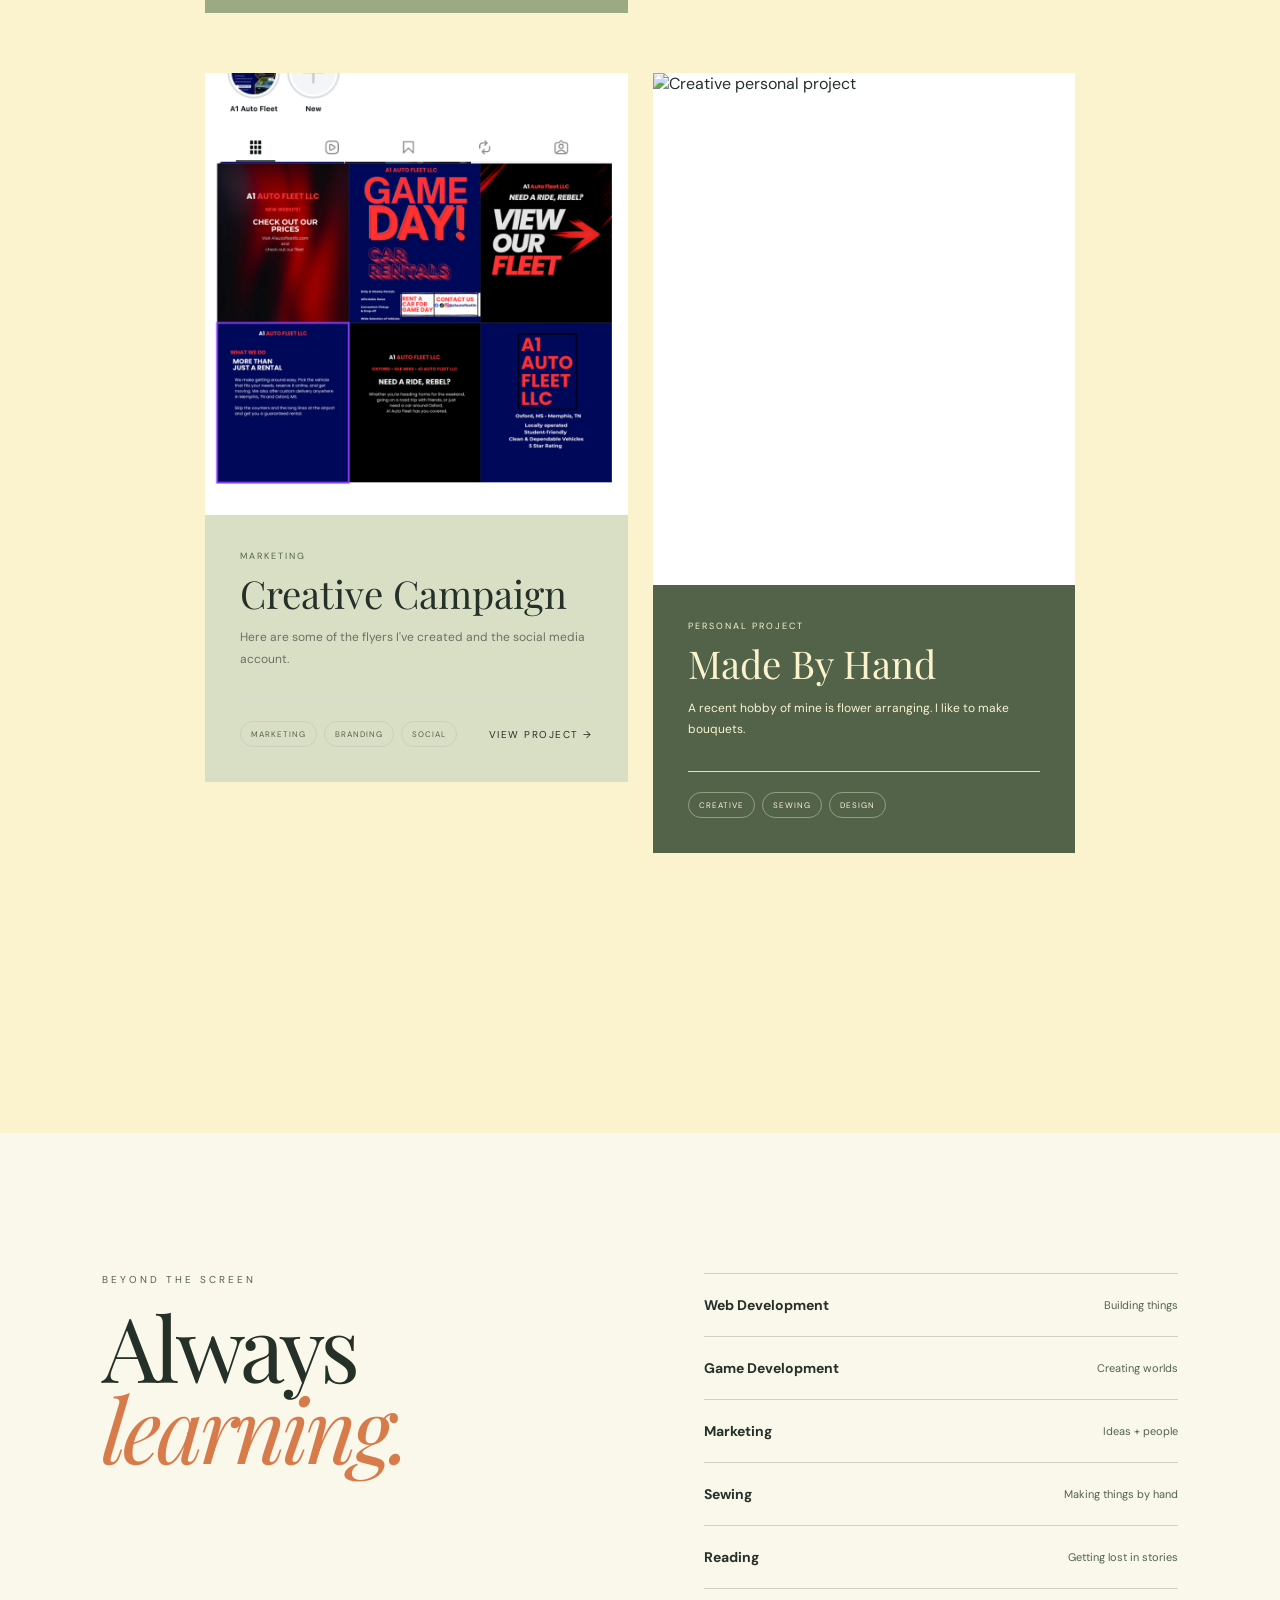
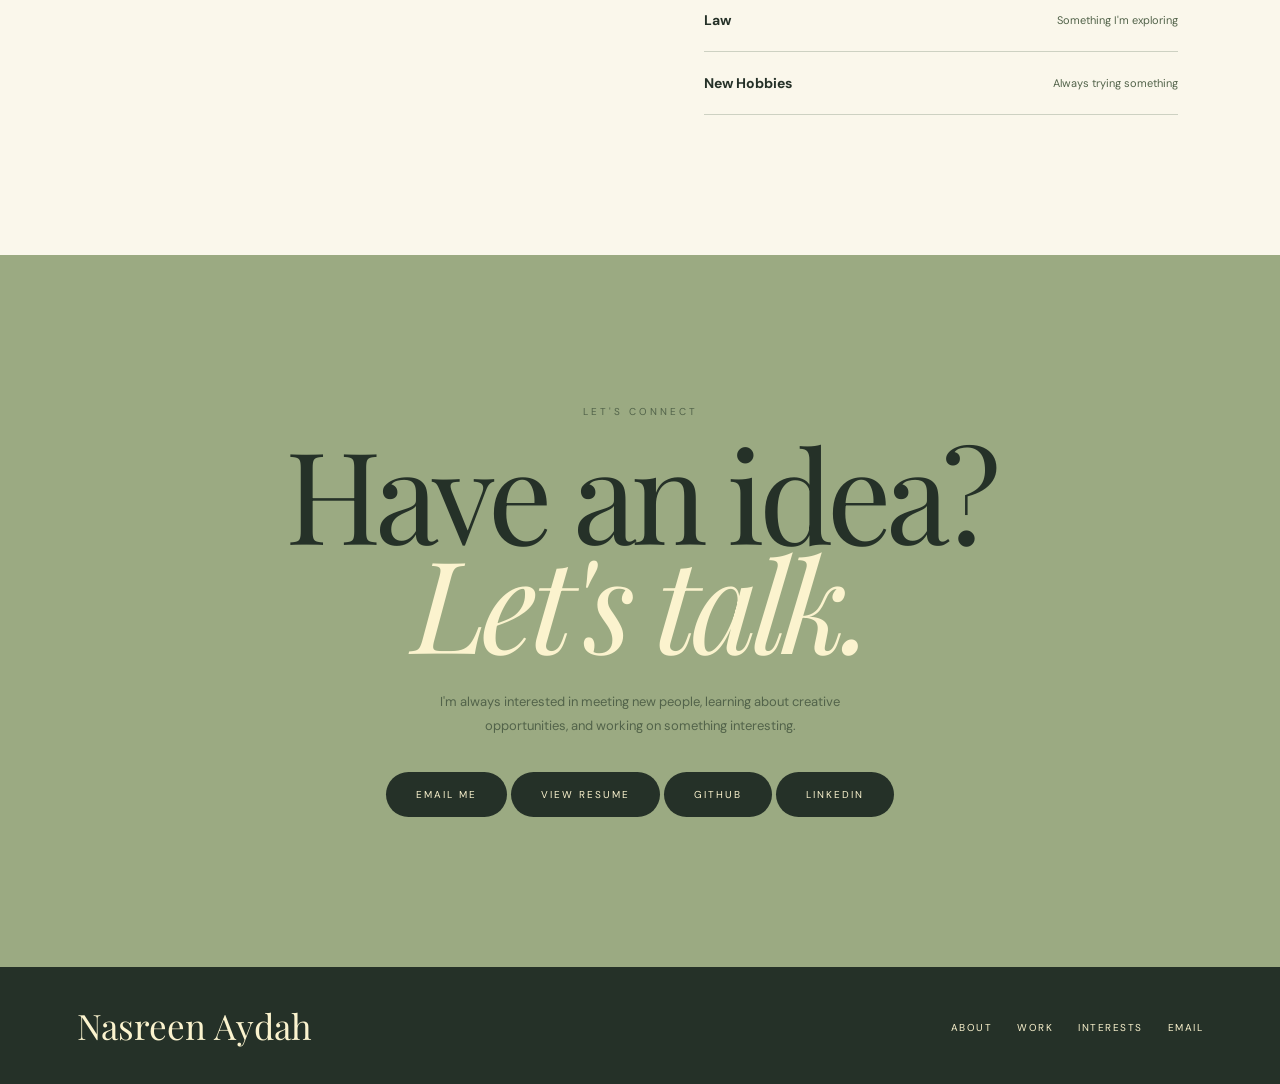
==== commit 43b64679: "Update index.html" ====
--- a/index.html
+++ b/index.html
@@ -198,7 +198,7 @@
       <div class="project-image">
 
         <img
-          src="IMG_6510.JPG"
+          src="portfolio.png"
           alt="Nasreen's personal portfolio website"
         >
 
@@ -375,7 +375,7 @@
       <div class="project-image project-image-green">
 
         <img
-          src="creative.png"
+          src="flowers.png"
           alt="Creative personal project"
         >
 
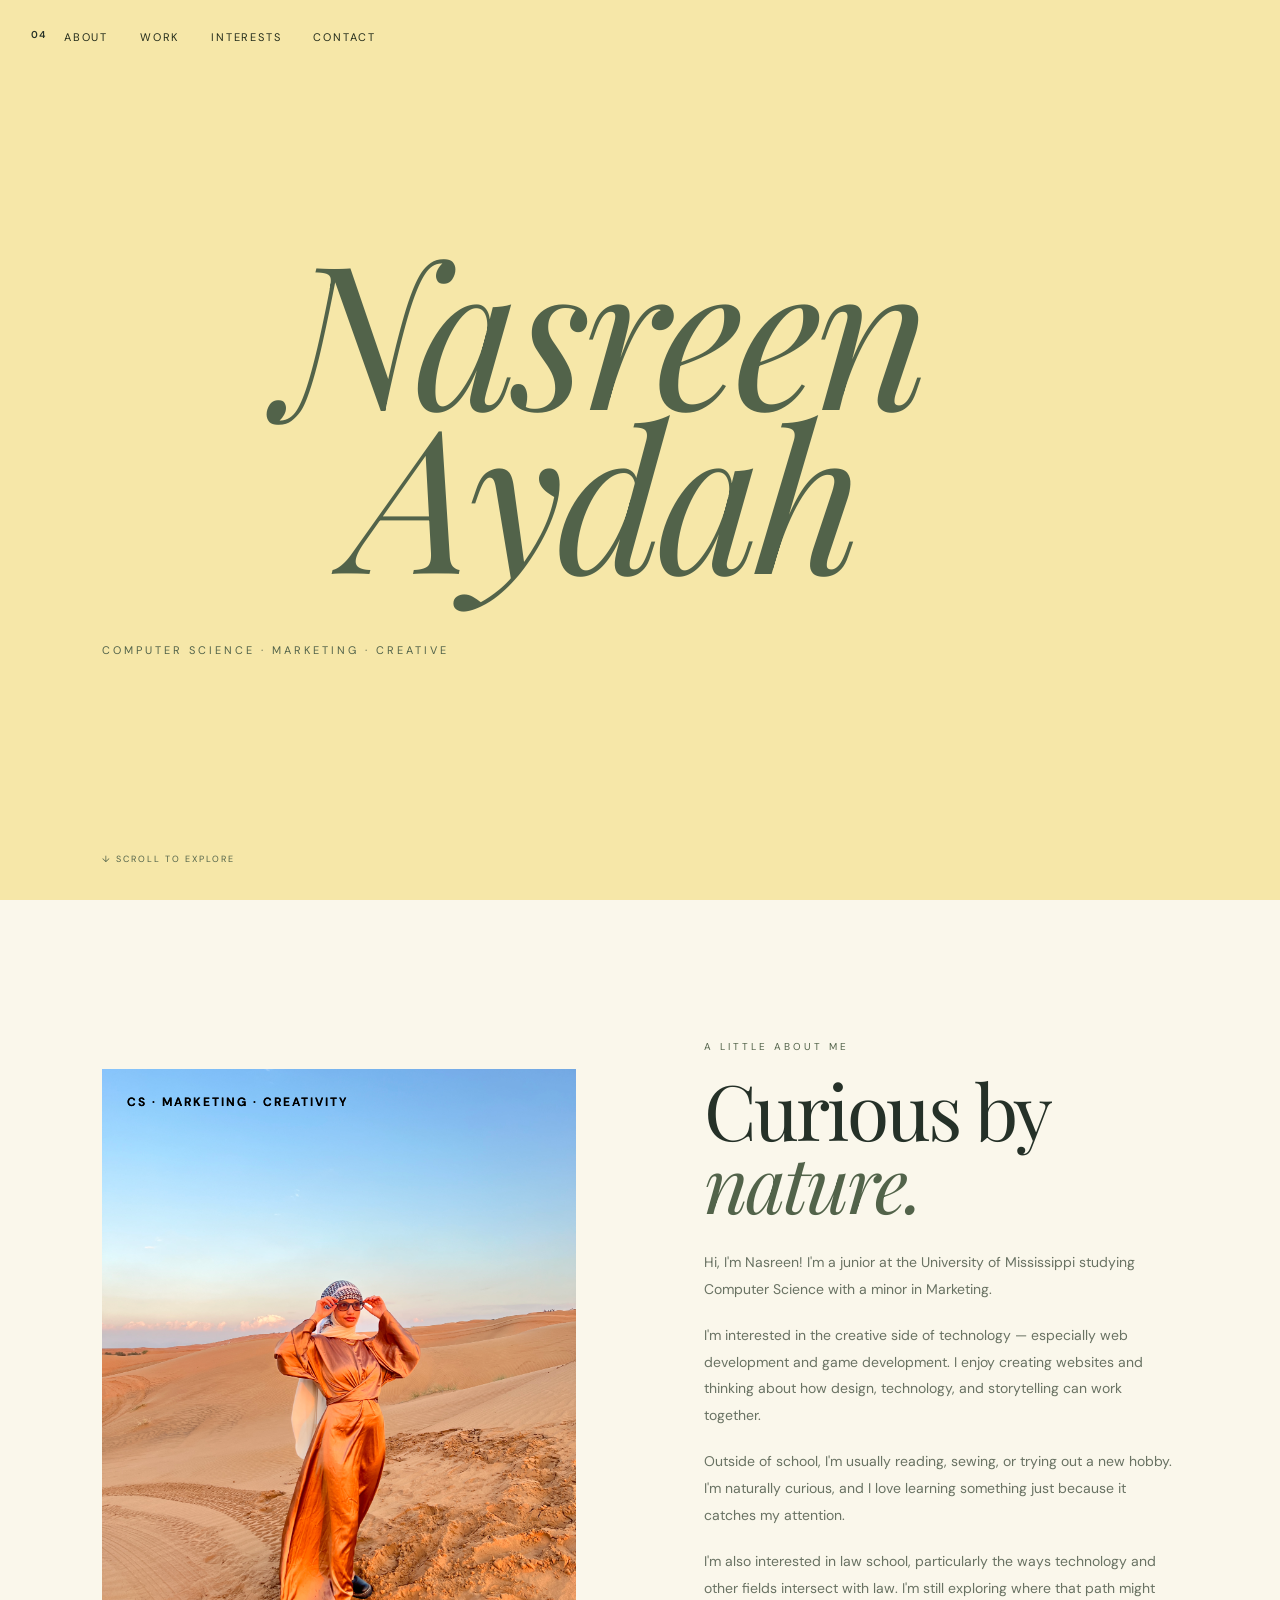
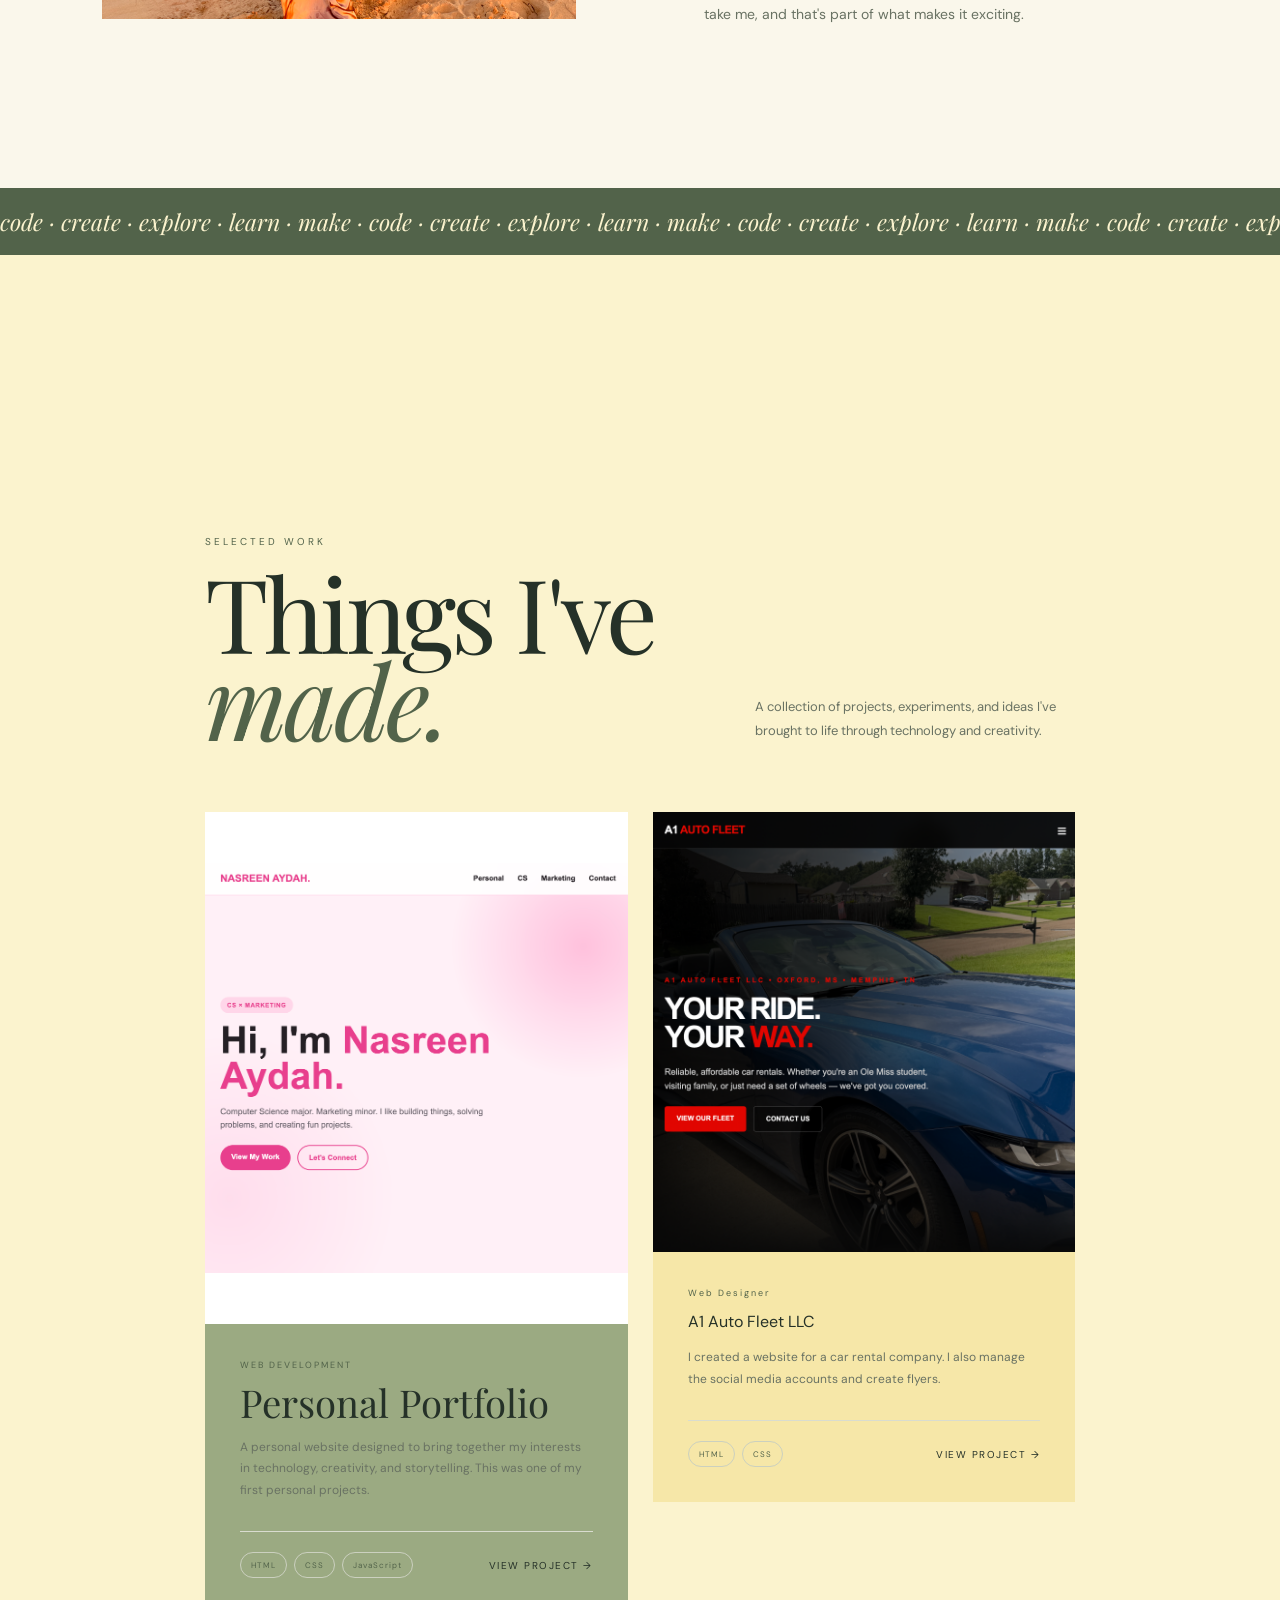
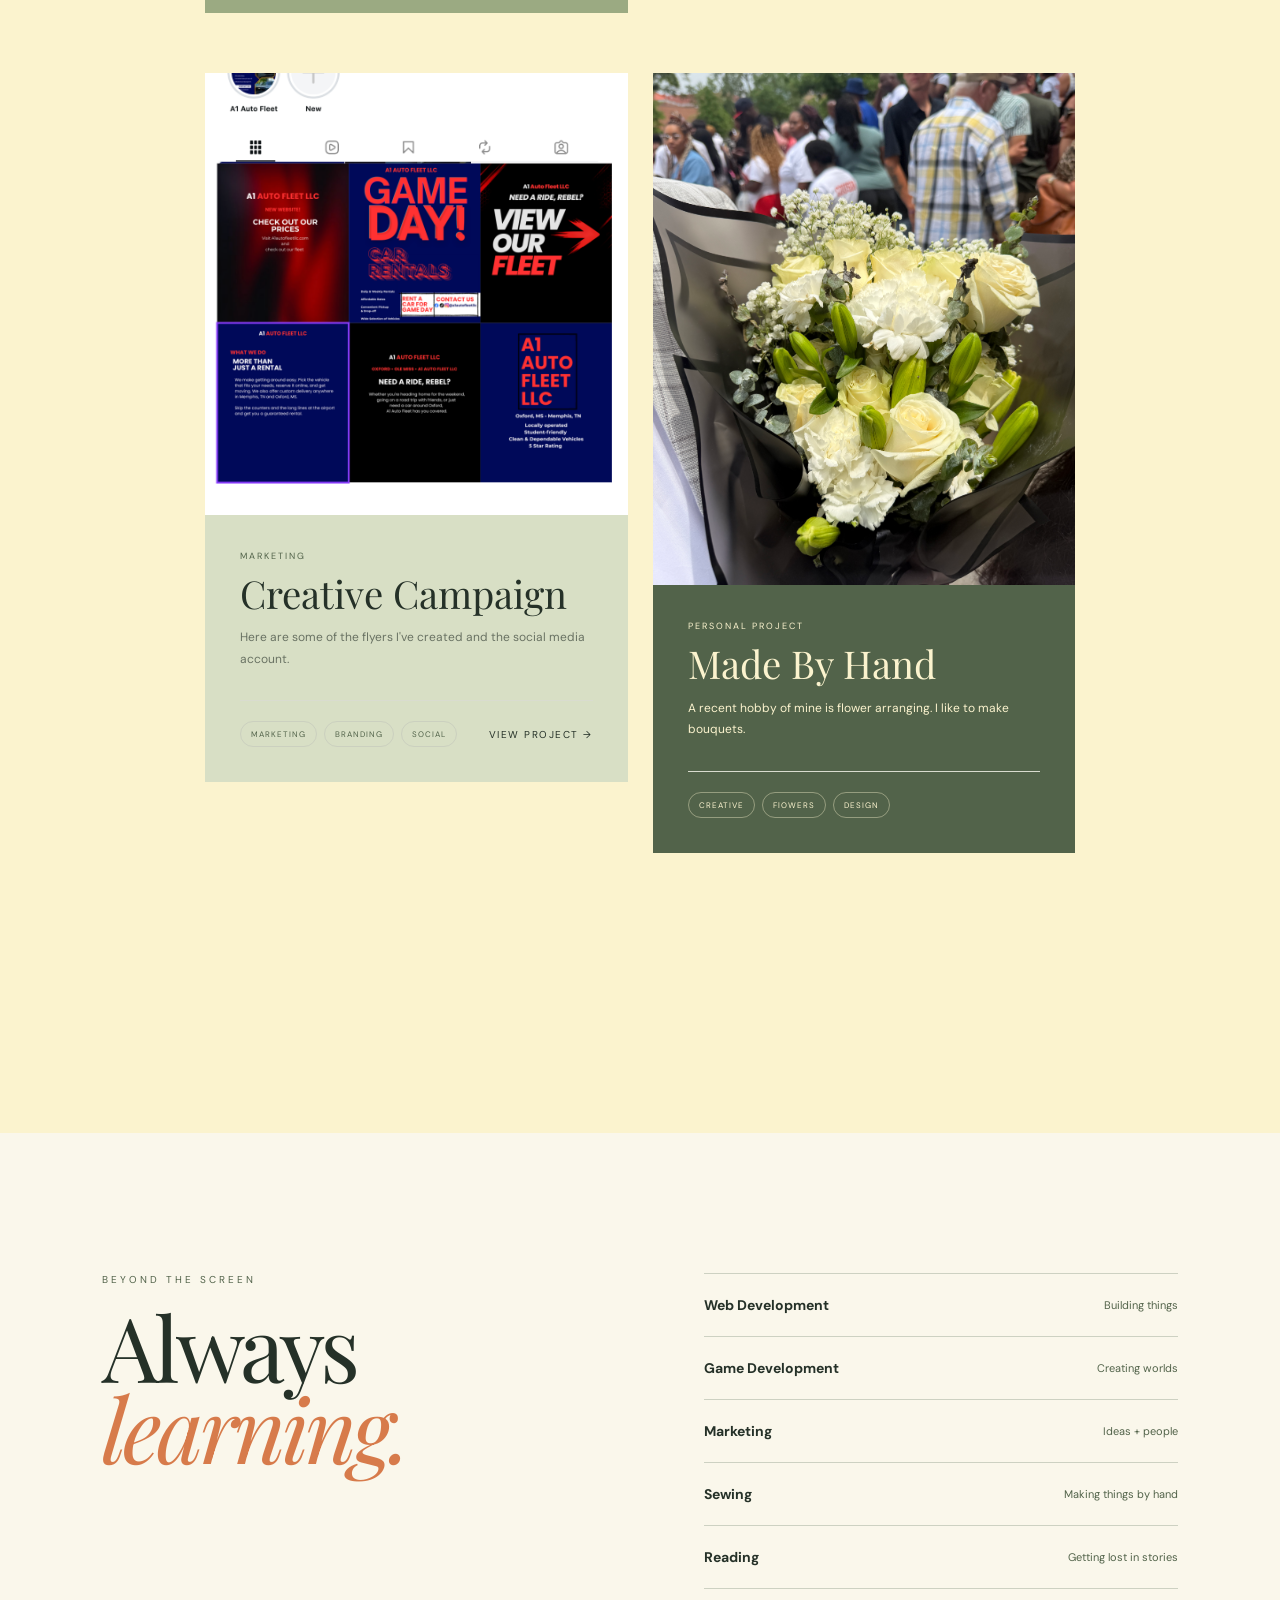
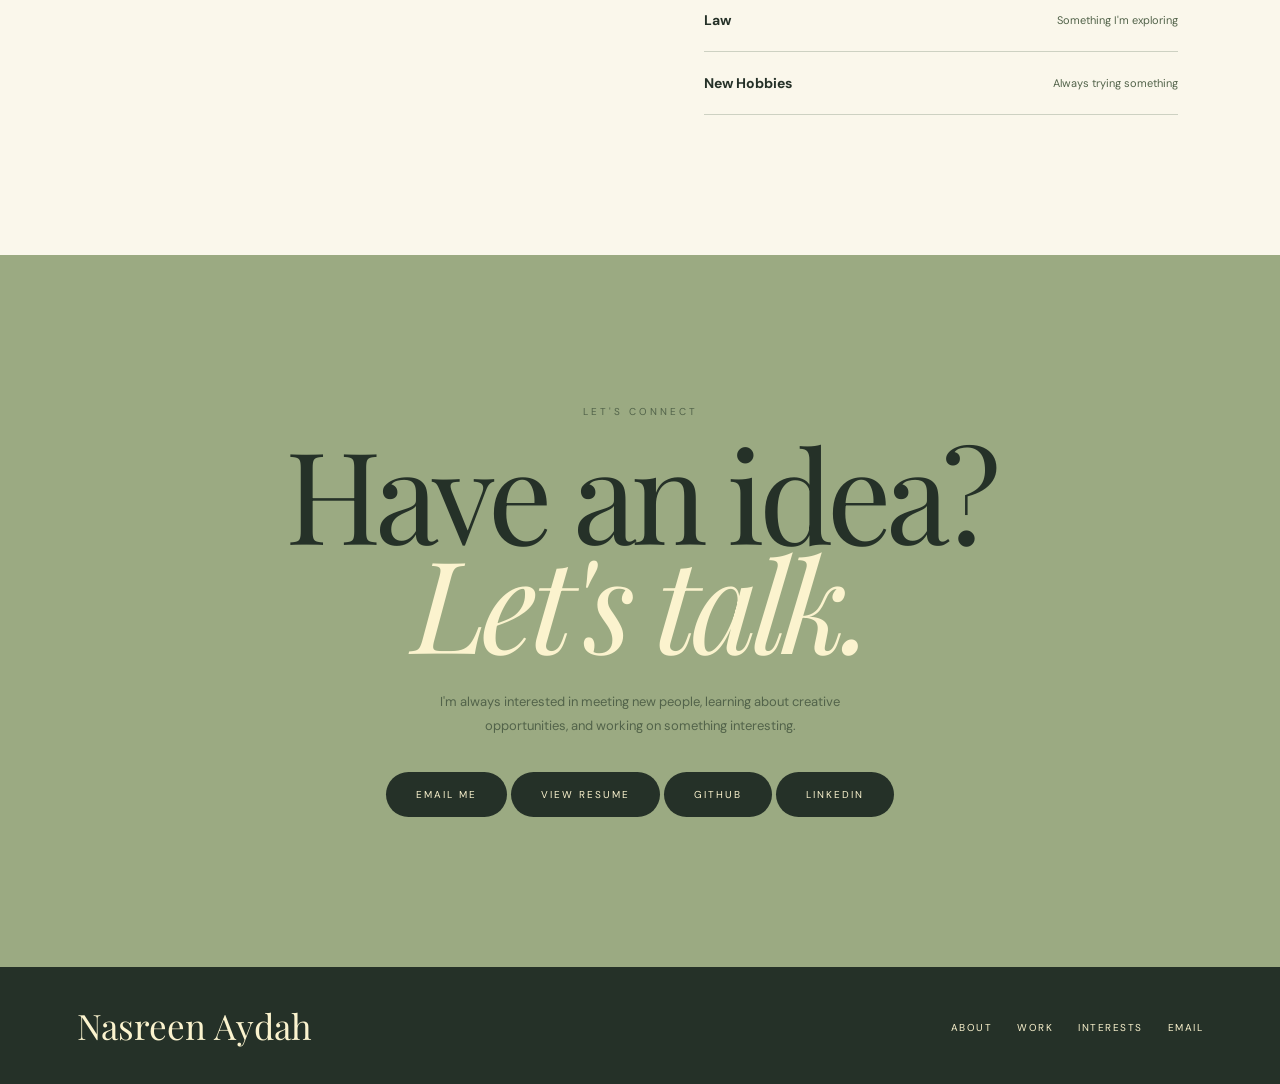
==== commit 569ec3ba: "Update index.html" ====
--- a/index.html
+++ b/index.html
@@ -410,7 +410,7 @@
 
           <div class="project-tags">
             <span>CREATIVE</span>
-            <span>SEWING</span>
+            <span>FlOWERS</span>
             <span>DESIGN</span>
           </div>
 
